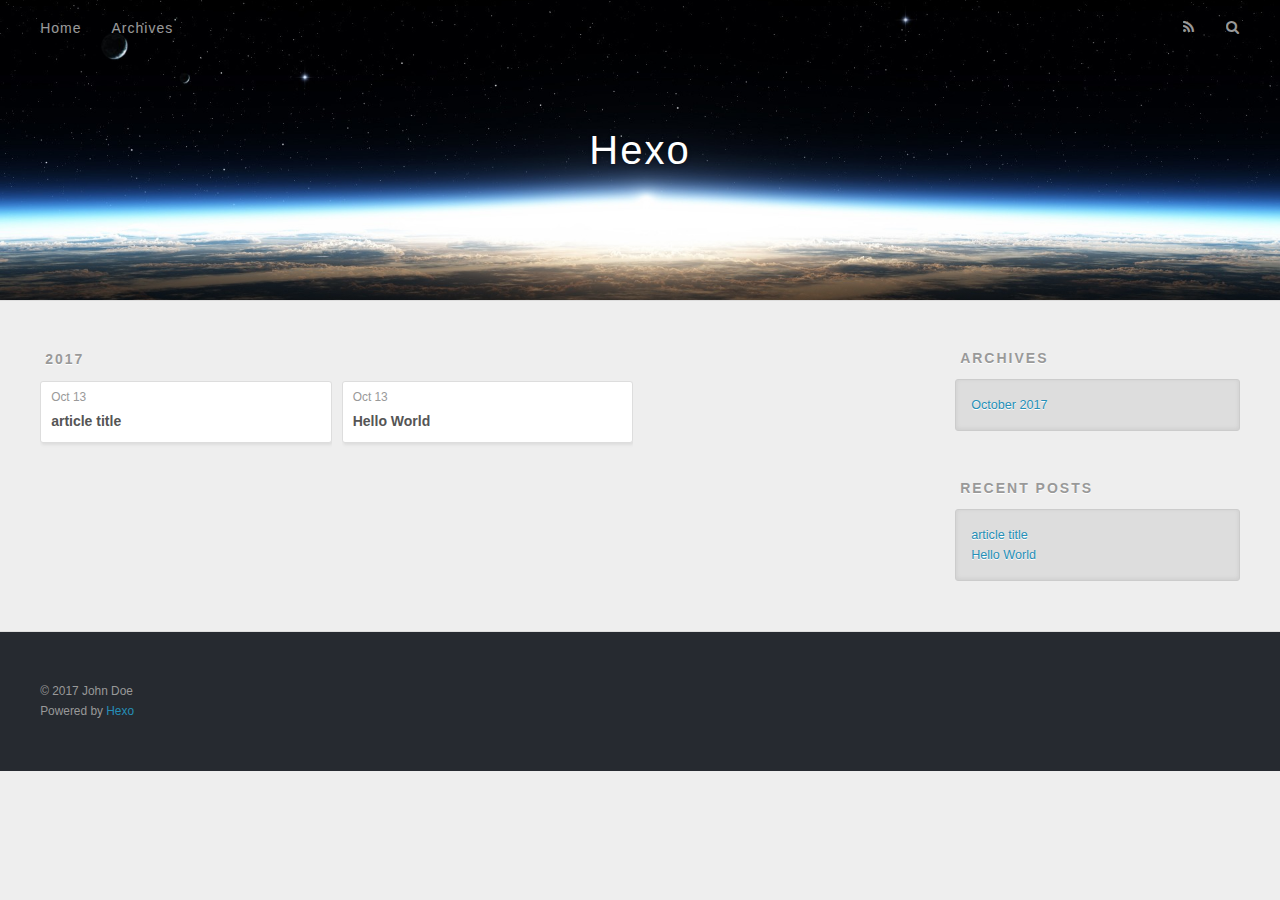
==== archives/index.html @ e88c2c3d "Site updated: 2017-10-13 09:38:44" ====
<!DOCTYPE html>
<html>
<head>
  <meta charset="utf-8">
  
  <title>Archives | Hexo</title>
  <meta name="viewport" content="width=device-width, initial-scale=1, maximum-scale=1">
  <meta property="og:type" content="website">
<meta property="og:title" content="Hexo">
<meta property="og:url" content="http://yoursite.com/archives/index.html">
<meta property="og:site_name" content="Hexo">
<meta name="twitter:card" content="summary">
<meta name="twitter:title" content="Hexo">
  
    <link rel="alternate" href="/atom.xml" title="Hexo" type="application/atom+xml">
  
  
    <link rel="icon" href="/favicon.png">
  
  
    <link href="//fonts.googleapis.com/css?family=Source+Code+Pro" rel="stylesheet" type="text/css">
  
  <link rel="stylesheet" href="/css/style.css">
  

</head>

<body>
  <div id="container">
    <div id="wrap">
      <header id="header">
  <div id="banner"></div>
  <div id="header-outer" class="outer">
    <div id="header-title" class="inner">
      <h1 id="logo-wrap">
        <a href="/" id="logo">Hexo</a>
      </h1>
      
    </div>
    <div id="header-inner" class="inner">
      <nav id="main-nav">
        <a id="main-nav-toggle" class="nav-icon"></a>
        
          <a class="main-nav-link" href="/">Home</a>
        
          <a class="main-nav-link" href="/archives">Archives</a>
        
      </nav>
      <nav id="sub-nav">
        
          <a id="nav-rss-link" class="nav-icon" href="/atom.xml" title="RSS Feed"></a>
        
        <a id="nav-search-btn" class="nav-icon" title="Search"></a>
      </nav>
      <div id="search-form-wrap">
        <form action="//google.com/search" method="get" accept-charset="UTF-8" class="search-form"><input type="search" name="q" class="search-form-input" placeholder="Search"><button type="submit" class="search-form-submit">&#xF002;</button><input type="hidden" name="sitesearch" value="http://yoursite.com"></form>
      </div>
    </div>
  </div>
</header>
      <div class="outer">
        <section id="main">
  
  
    
    
      
      
      <section class="archives-wrap">
        <div class="archive-year-wrap">
          <a href="/archives/2017" class="archive-year">2017</a>
        </div>
        <div class="archives">
    
    <article class="archive-article archive-type-post">
  <div class="archive-article-inner">
    <header class="archive-article-header">
      <a href="/2017/10/13/article-title/" class="archive-article-date">
  <time datetime="2017-10-13T01:33:32.000Z" itemprop="datePublished">Oct 13</time>
</a>
      
  
    <h1 itemprop="name">
      <a class="archive-article-title" href="/2017/10/13/article-title/">article title</a>
    </h1>
  

    </header>
  </div>
</article>
  
    
    
    <article class="archive-article archive-type-post">
  <div class="archive-article-inner">
    <header class="archive-article-header">
      <a href="/2017/10/13/hello-world/" class="archive-article-date">
  <time datetime="2017-10-13T01:26:03.178Z" itemprop="datePublished">Oct 13</time>
</a>
      
  
    <h1 itemprop="name">
      <a class="archive-article-title" href="/2017/10/13/hello-world/">Hello World</a>
    </h1>
  

    </header>
  </div>
</article>
  
  
    </div></section>
  

</section>
        
          <aside id="sidebar">
  
    

  
    

  
    
  
    
  <div class="widget-wrap">
    <h3 class="widget-title">Archives</h3>
    <div class="widget">
      <ul class="archive-list"><li class="archive-list-item"><a class="archive-list-link" href="/archives/2017/10/">October 2017</a></li></ul>
    </div>
  </div>


  
    
  <div class="widget-wrap">
    <h3 class="widget-title">Recent Posts</h3>
    <div class="widget">
      <ul>
        
          <li>
            <a href="/2017/10/13/article-title/">article title</a>
          </li>
        
          <li>
            <a href="/2017/10/13/hello-world/">Hello World</a>
          </li>
        
      </ul>
    </div>
  </div>

  
</aside>
        
      </div>
      <footer id="footer">
  
  <div class="outer">
    <div id="footer-info" class="inner">
      &copy; 2017 John Doe<br>
      Powered by <a href="http://hexo.io/" target="_blank">Hexo</a>
    </div>
  </div>
</footer>
    </div>
    <nav id="mobile-nav">
  
    <a href="/" class="mobile-nav-link">Home</a>
  
    <a href="/archives" class="mobile-nav-link">Archives</a>
  
</nav>
    

<script src="//ajax.googleapis.com/ajax/libs/jquery/2.0.3/jquery.min.js"></script>


  <link rel="stylesheet" href="/fancybox/jquery.fancybox.css">
  <script src="/fancybox/jquery.fancybox.pack.js"></script>


<script src="/js/script.js"></script>

  </div>
</body>
</html>
---- css/style.css ----
body {
  width: 100%;
}
body:before,
body:after {
  content: "";
  display: table;
}
body:after {
  clear: both;
}
html,
body,
div,
span,
applet,
object,
iframe,
h1,
h2,
h3,
h4,
h5,
h6,
p,
blockquote,
pre,
a,
abbr,
acronym,
address,
big,
cite,
code,
del,
dfn,
em,
img,
ins,
kbd,
q,
s,
samp,
small,
strike,
strong,
sub,
sup,
tt,
var,
dl,
dt,
dd,
ol,
ul,
li,
fieldset,
form,
label,
legend,
table,
caption,
tbody,
tfoot,
thead,
tr,
th,
td {
  margin: 0;
  padding: 0;
  border: 0;
  outline: 0;
  font-weight: inherit;
  font-style: inherit;
  font-family: inherit;
  font-size: 100%;
  vertical-align: baseline;
}
body {
  line-height: 1;
  color: #000;
  background: #fff;
}
ol,
ul {
  list-style: none;
}
table {
  border-collapse: separate;
  border-spacing: 0;
  vertical-align: middle;
}
caption,
th,
td {
  text-align: left;
  font-weight: normal;
  vertical-align: middle;
}
a img {
  border: none;
}
input,
button {
  margin: 0;
  padding: 0;
}
input::-moz-focus-inner,
button::-moz-focus-inner {
  border: 0;
  padding: 0;
}
@font-face {
  font-family: FontAwesome;
  font-style: normal;
  font-weight: normal;
  src: url("fonts/fontawesome-webfont.eot?v=#4.0.3");
  src: url("fonts/fontawesome-webfont.eot?#iefix&v=#4.0.3") format("embedded-opentype"), url("fonts/fontawesome-webfont.woff?v=#4.0.3") format("woff"), url("fonts/fontawesome-webfont.ttf?v=#4.0.3") format("truetype"), url("fonts/fontawesome-webfont.svg#fontawesomeregular?v=#4.0.3") format("svg");
}
html,
body,
#container {
  height: 100%;
}
body {
  background: #eee;
  font: 14px "Helvetica Neue", Helvetica, Arial, sans-serif;
  -webkit-text-size-adjust: 100%;
}
.outer {
  max-width: 1220px;
  margin: 0 auto;
  padding: 0 20px;
}
.outer:before,
.outer:after {
  content: "";
  display: table;
}
.outer:after {
  clear: both;
}
.inner {
  display: inline;
  float: left;
  width: 98.33333333333333%;
  margin: 0 0.833333333333333%;
}
.left,
.alignleft {
  float: left;
}
.right,
.alignright {
  float: right;
}
.clear {
  clear: both;
}
#container {
  position: relative;
}
.mobile-nav-on {
  overflow: hidden;
}
#wrap {
  height: 100%;
  width: 100%;
  position: absolute;
  top: 0;
  left: 0;
  -webkit-transition: 0.2s ease-out;
  -moz-transition: 0.2s ease-out;
  -ms-transition: 0.2s ease-out;
  transition: 0.2s ease-out;
  z-index: 1;
  background: #eee;
}
.mobile-nav-on #wrap {
  left: 280px;
}
@media screen and (min-width: 768px) {
  #main {
    display: inline;
    float: left;
    width: 73.33333333333333%;
    margin: 0 0.833333333333333%;
  }
}
.article-date,
.article-category-link,
.archive-year,
.widget-title {
  text-decoration: none;
  text-transform: uppercase;
  letter-spacing: 2px;
  color: #999;
  margin-bottom: 1em;
  margin-left: 5px;
  line-height: 1em;
  text-shadow: 0 1px #fff;
  font-weight: bold;
}
.article-inner,
.archive-article-inner {
  background: #fff;
  -webkit-box-shadow: 1px 2px 3px #ddd;
  box-shadow: 1px 2px 3px #ddd;
  border: 1px solid #ddd;
  border-radius: 3px;
}
.article-entry h1,
.widget h1 {
  font-size: 2em;
}
.article-entry h2,
.widget h2 {
  font-size: 1.5em;
}
.article-entry h3,
.widget h3 {
  font-size: 1.3em;
}
.article-entry h4,
.widget h4 {
  font-size: 1.2em;
}
.article-entry h5,
.widget h5 {
  font-size: 1em;
}
.article-entry h6,
.widget h6 {
  font-size: 1em;
  color: #999;
}
.article-entry hr,
.widget hr {
  border: 1px dashed #ddd;
}
.article-entry strong,
.widget strong {
  font-weight: bold;
}
.article-entry em,
.widget em,
.article-entry cite,
.widget cite {
  font-style: italic;
}
.article-entry sup,
.widget sup,
.article-entry sub,
.widget sub {
  font-size: 0.75em;
  line-height: 0;
  position: relative;
  vertical-align: baseline;
}
.article-entry sup,
.widget sup {
  top: -0.5em;
}
.article-entry sub,
.widget sub {
  bottom: -0.2em;
}
.article-entry small,
.widget small {
  font-size: 0.85em;
}
.article-entry acronym,
.widget acronym,
.article-entry abbr,
.widget abbr {
  border-bottom: 1px dotted;
}
.article-entry ul,
.widget ul,
.article-entry ol,
.widget ol,
.article-entry dl,
.widget dl {
  margin: 0 20px;
  line-height: 1.6em;
}
.article-entry ul ul,
.widget ul ul,
.article-entry ol ul,
.widget ol ul,
.article-entry ul ol,
.widget ul ol,
.article-entry ol ol,
.widget ol ol {
  margin-top: 0;
  margin-bottom: 0;
}
.article-entry ul,
.widget ul {
  list-style: disc;
}
.article-entry ol,
.widget ol {
  list-style: decimal;
}
.article-entry dt,
.widget dt {
  font-weight: bold;
}
#header {
  height: 300px;
  position: relative;
  border-bottom: 1px solid #ddd;
}
#header:before,
#header:after {
  content: "";
  position: absolute;
  left: 0;
  right: 0;
  height: 40px;
}
#header:before {
  top: 0;
  background: -webkit-linear-gradient(rgba(0,0,0,0.2), transparent);
  background: -moz-linear-gradient(rgba(0,0,0,0.2), transparent);
  background: -ms-linear-gradient(rgba(0,0,0,0.2), transparent);
  background: linear-gradient(rgba(0,0,0,0.2), transparent);
}
#header:after {
  bottom: 0;
  background: -webkit-linear-gradient(transparent, rgba(0,0,0,0.2));
  background: -moz-linear-gradient(transparent, rgba(0,0,0,0.2));
  background: -ms-linear-gradient(transparent, rgba(0,0,0,0.2));
  background: linear-gradient(transparent, rgba(0,0,0,0.2));
}
#header-outer {
  height: 100%;
  position: relative;
}
#header-inner {
  position: relative;
  overflow: hidden;
}
#banner {
  position: absolute;
  top: 0;
  left: 0;
  width: 100%;
  height: 100%;
  background: url("images/banner.jpg") center #000;
  -webkit-background-size: cover;
  -moz-background-size: cover;
  background-size: cover;
  z-index: -1;
}
#header-title {
  text-align: center;
  height: 40px;
  position: absolute;
  top: 50%;
  left: 0;
  margin-top: -20px;
}
#logo,
#subtitle {
  text-decoration: none;
  color: #fff;
  font-weight: 300;
  text-shadow: 0 1px 4px rgba(0,0,0,0.3);
}
#logo {
  font-size: 40px;
  line-height: 40px;
  letter-spacing: 2px;
}
#subtitle {
  font-size: 16px;
  line-height: 16px;
  letter-spacing: 1px;
}
#subtitle-wrap {
  margin-top: 16px;
}
#main-nav {
  float: left;
  margin-left: -15px;
}
.nav-icon,
.main-nav-link {
  float: left;
  color: #fff;
  opacity: 0.6;
  text-decoration: none;
  text-shadow: 0 1px rgba(0,0,0,0.2);
  -webkit-transition: opacity 0.2s;
  -moz-transition: opacity 0.2s;
  -ms-transition: opacity 0.2s;
  transition: opacity 0.2s;
  display: block;
  padding: 20px 15px;
}
.nav-icon:hover,
.main-nav-link:hover {
  opacity: 1;
}
.nav-icon {
  font-family: FontAwesome;
  text-align: center;
  font-size: 14px;
  width: 14px;
  height: 14px;
  padding: 20px 15px;
  position: relative;
  cursor: pointer;
}
.main-nav-link {
  font-weight: 300;
  letter-spacing: 1px;
}
@media screen and (max-width: 479px) {
  .main-nav-link {
    display: none;
  }
}
#main-nav-toggle {
  display: none;
}
#main-nav-toggle:before {
  content: "\f0c9";
}
@media screen and (max-width: 479px) {
  #main-nav-toggle {
    display: block;
  }
}
#sub-nav {
  float: right;
  margin-right: -15px;
}
#nav-rss-link:before {
  content: "\f09e";
}
#nav-search-btn:before {
  content: "\f002";
}
#search-form-wrap {
  position: absolute;
  top: 15px;
  width: 150px;
  height: 30px;
  right: -150px;
  opacity: 0;
  -webkit-transition: 0.2s ease-out;
  -moz-transition: 0.2s ease-out;
  -ms-transition: 0.2s ease-out;
  transition: 0.2s ease-out;
}
#search-form-wrap.on {
  opacity: 1;
  right: 0;
}
@media screen and (max-width: 479px) {
  #search-form-wrap {
    width: 100%;
    right: -100%;
  }
}
.search-form {
  position: absolute;
  top: 0;
  left: 0;
  right: 0;
  background: #fff;
  padding: 5px 15px;
  border-radius: 15px;
  -webkit-box-shadow: 0 0 10px rgba(0,0,0,0.3);
  box-shadow: 0 0 10px rgba(0,0,0,0.3);
}
.search-form-input {
  border: none;
  background: none;
  color: #555;
  width: 100%;
  font: 13px "Helvetica Neue", Helvetica, Arial, sans-serif;
  outline: none;
}
.search-form-input::-webkit-search-results-decoration,
.search-form-input::-webkit-search-cancel-button {
  -webkit-appearance: none;
}
.search-form-submit {
  position: absolute;
  top: 50%;
  right: 10px;
  margin-top: -7px;
  font: 13px FontAwesome;
  border: none;
  background: none;
  color: #bbb;
  cursor: pointer;
}
.search-form-submit:hover,
.search-form-submit:focus {
  color: #777;
}
.article {
  margin: 50px 0;
}
.article-inner {
  overflow: hidden;
}
.article-meta:before,
.article-meta:after {
  content: "";
  display: table;
}
.article-meta:after {
  clear: both;
}
.article-date {
  float: left;
}
.article-category {
  float: left;
  line-height: 1em;
  color: #ccc;
  text-shadow: 0 1px #fff;
  margin-left: 8px;
}
.article-category:before {
  content: "\2022";
}
.article-category-link {
  margin: 0 12px 1em;
}
.article-header {
  padding: 20px 20px 0;
}
.article-title {
  text-decoration: none;
  font-size: 2em;
  font-weight: bold;
  color: #555;
  line-height: 1.1em;
  -webkit-transition: color 0.2s;
  -moz-transition: color 0.2s;
  -ms-transition: color 0.2s;
  transition: color 0.2s;
}
a.article-title:hover {
  color: #258fb8;
}
.article-entry {
  color: #555;
  padding: 0 20px;
}
.article-entry:before,
.article-entry:after {
  content: "";
  display: table;
}
.article-entry:after {
  clear: both;
}
.article-entry p,
.article-entry table {
  line-height: 1.6em;
  margin: 1.6em 0;
}
.article-entry h1,
.article-entry h2,
.article-entry h3,
.article-entry h4,
.article-entry h5,
.article-entry h6 {
  font-weight: bold;
}
.article-entry h1,
.article-entry h2,
.article-entry h3,
.article-entry h4,
.article-entry h5,
.article-entry h6 {
  line-height: 1.1em;
  margin: 1.1em 0;
}
.article-entry a {
  color: #258fb8;
  text-decoration: none;
}
.article-entry a:hover {
  text-decoration: underline;
}
.article-entry ul,
.article-entry ol,
.article-entry dl {
  margin-top: 1.6em;
  margin-bottom: 1.6em;
}
.article-entry img,
.article-entry video {
  max-width: 100%;
  height: auto;
  display: block;
  margin: auto;
}
.article-entry iframe {
  border: none;
}
.article-entry table {
  width: 100%;
  border-collapse: collapse;
  border-spacing: 0;
}
.article-entry th {
  font-weight: bold;
  border-bottom: 3px solid #ddd;
  padding-bottom: 0.5em;
}
.article-entry td {
  border-bottom: 1px solid #ddd;
  padding: 10px 0;
}
.article-entry blockquote {
  font-family: Georgia, "Times New Roman", serif;
  font-size: 1.4em;
  margin: 1.6em 20px;
  text-align: center;
}
.article-entry blockquote footer {
  font-size: 14px;
  margin: 1.6em 0;
  font-family: "Helvetica Neue", Helvetica, Arial, sans-serif;
}
.article-entry blockquote footer cite:before {
  content: "—";
  padding: 0 0.5em;
}
.article-entry .pullquote {
  text-align: left;
  width: 45%;
  margin: 0;
}
.article-entry .pullquote.left {
  margin-left: 0.5em;
  margin-right: 1em;
}
.article-entry .pullquote.right {
  margin-right: 0.5em;
  margin-left: 1em;
}
.article-entry .caption {
  color: #999;
  display: block;
  font-size: 0.9em;
  margin-top: 0.5em;
  position: relative;
  text-align: center;
}
.article-entry .video-container {
  position: relative;
  padding-top: 56.25%;
  height: 0;
  overflow: hidden;
}
.article-entry .video-container iframe,
.article-entry .video-container object,
.article-entry .video-container embed {
  position: absolute;
  top: 0;
  left: 0;
  width: 100%;
  height: 100%;
  margin-top: 0;
}
.article-more-link a {
  display: inline-block;
  line-height: 1em;
  padding: 6px 15px;
  border-radius: 15px;
  background: #eee;
  color: #999;
  text-shadow: 0 1px #fff;
  text-decoration: none;
}
.article-more-link a:hover {
  background: #258fb8;
  color: #fff;
  text-decoration: none;
  text-shadow: 0 1px #1e7293;
}
.article-footer {
  font-size: 0.85em;
  line-height: 1.6em;
  border-top: 1px solid #ddd;
  padding-top: 1.6em;
  margin: 0 20px 20px;
}
.article-footer:before,
.article-footer:after {
  content: "";
  display: table;
}
.article-footer:after {
  clear: both;
}
.article-footer a {
  color: #999;
  text-decoration: none;
}
.article-footer a:hover {
  color: #555;
}
.article-tag-list-item {
  float: left;
  margin-right: 10px;
}
.article-tag-list-link:before {
  content: "#";
}
.article-comment-link {
  float: right;
}
.article-comment-link:before {
  content: "\f075";
  font-family: FontAwesome;
  padding-right: 8px;
}
.article-share-link {
  cursor: pointer;
  float: right;
  margin-left: 20px;
}
.article-share-link:before {
  content: "\f064";
  font-family: FontAwesome;
  padding-right: 6px;
}
#article-nav {
  position: relative;
}
#article-nav:before,
#article-nav:after {
  content: "";
  display: table;
}
#article-nav:after {
  clear: both;
}
@media screen and (min-width: 768px) {
  #article-nav {
    margin: 50px 0;
  }
  #article-nav:before {
    width: 8px;
    height: 8px;
    position: absolute;
    top: 50%;
    left: 50%;
    margin-top: -4px;
    margin-left: -4px;
    content: "";
    border-radius: 50%;
    background: #ddd;
    -webkit-box-shadow: 0 1px 2px #fff;
    box-shadow: 0 1px 2px #fff;
  }
}
.article-nav-link-wrap {
  text-decoration: none;
  text-shadow: 0 1px #fff;
  color: #999;
  -webkit-box-sizing: border-box;
  -moz-box-sizing: border-box;
  box-sizing: border-box;
  margin-top: 50px;
  text-align: center;
  display: block;
}
.article-nav-link-wrap:hover {
  color: #555;
}
@media screen and (min-width: 768px) {
  .article-nav-link-wrap {
    width: 50%;
    margin-top: 0;
  }
}
@media screen and (min-width: 768px) {
  #article-nav-newer {
    float: left;
    text-align: right;
    padding-right: 20px;
  }
}
@media screen and (min-width: 768px) {
  #article-nav-older {
    float: right;
    text-align: left;
    padding-left: 20px;
  }
}
.article-nav-caption {
  text-transform: uppercase;
  letter-spacing: 2px;
  color: #ddd;
  line-height: 1em;
  font-weight: bold;
}
#article-nav-newer .article-nav-caption {
  margin-right: -2px;
}
.article-nav-title {
  font-size: 0.85em;
  line-height: 1.6em;
  margin-top: 0.5em;
}
.article-share-box {
  position: absolute;
  display: none;
  background: #fff;
  -webkit-box-shadow: 1px 2px 10px rgba(0,0,0,0.2);
  box-shadow: 1px 2px 10px rgba(0,0,0,0.2);
  border-radius: 3px;
  margin-left: -145px;
  overflow: hidden;
  z-index: 1;
}
.article-share-box.on {
  display: block;
}
.article-share-input {
  width: 100%;
  background: none;
  -webkit-box-sizing: border-box;
  -moz-box-sizing: border-box;
  box-sizing: border-box;
  font: 14px "Helvetica Neue", Helvetica, Arial, sans-serif;
  padding: 0 15px;
  color: #555;
  outline: none;
  border: 1px solid #ddd;
  border-radius: 3px 3px 0 0;
  height: 36px;
  line-height: 36px;
}
.article-share-links {
  background: #eee;
}
.article-share-links:before,
.article-share-links:after {
  content: "";
  display: table;
}
.article-share-links:after {
  clear: both;
}
.article-share-twitter,
.article-share-facebook,
.article-share-pinterest,
.article-share-google {
  width: 50px;
  height: 36px;
  display: block;
  float: left;
  position: relative;
  color: #999;
  text-shadow: 0 1px #fff;
}
.article-share-twitter:before,
.article-share-facebook:before,
.article-share-pinterest:before,
.article-share-google:before {
  font-size: 20px;
  font-family: FontAwesome;
  width: 20px;
  height: 20px;
  position: absolute;
  top: 50%;
  left: 50%;
  margin-top: -10px;
  margin-left: -10px;
  text-align: center;
}
.article-share-twitter:hover,
.article-share-facebook:hover,
.article-share-pinterest:hover,
.article-share-google:hover {
  color: #fff;
}
.article-share-twitter:before {
  content: "\f099";
}
.article-share-twitter:hover {
  background: #00aced;
  text-shadow: 0 1px #008abe;
}
.article-share-facebook:before {
  content: "\f09a";
}
.article-share-facebook:hover {
  background: #3b5998;
  text-shadow: 0 1px #2f477a;
}
.article-share-pinterest:before {
  content: "\f0d2";
}
.article-share-pinterest:hover {
  background: #cb2027;
  text-shadow: 0 1px #a21a1f;
}
.article-share-google:before {
  content: "\f0d5";
}
.article-share-google:hover {
  background: #dd4b39;
  text-shadow: 0 1px #be3221;
}
.article-gallery {
  background: #000;
  position: relative;
}
.article-gallery-photos {
  position: relative;
  overflow: hidden;
}
.article-gallery-img {
  display: none;
  max-width: 100%;
}
.article-gallery-img:first-child {
  display: block;
}
.article-gallery-img.loaded {
  position: absolute;
  display: block;
}
.article-gallery-img img {
  display: block;
  max-width: 100%;
  margin: 0 auto;
}
#comments {
  background: #fff;
  -webkit-box-shadow: 1px 2px 3px #ddd;
  box-shadow: 1px 2px 3px #ddd;
  padding: 20px;
  border: 1px solid #ddd;
  border-radius: 3px;
  margin: 50px 0;
}
#comments a {
  color: #258fb8;
}
.archives-wrap {
  margin: 50px 0;
}
.archives:before,
.archives:after {
  content: "";
  display: table;
}
.archives:after {
  clear: both;
}
.archive-year-wrap {
  margin-bottom: 1em;
}
.archives {
  -webkit-column-gap: 10px;
  -moz-column-gap: 10px;
  column-gap: 10px;
}
@media screen and (min-width: 480px) and (max-width: 767px) {
  .archives {
    -webkit-column-count: 2;
    -moz-column-count: 2;
    column-count: 2;
  }
}
@media screen and (min-width: 768px) {
  .archives {
    -webkit-column-count: 3;
    -moz-column-count: 3;
    column-count: 3;
  }
}
.archive-article {
  -webkit-column-break-inside: avoid;
  page-break-inside: avoid;
  overflow: hidden;
  break-inside: avoid-column;
}
.archive-article-inner {
  padding: 10px;
  margin-bottom: 15px;
}
.archive-article-title {
  text-decoration: none;
  font-weight: bold;
  color: #555;
  -webkit-transition: color 0.2s;
  -moz-transition: color 0.2s;
  -ms-transition: color 0.2s;
  transition: color 0.2s;
  line-height: 1.6em;
}
.archive-article-title:hover {
  color: #258fb8;
}
.archive-article-footer {
  margin-top: 1em;
}
.archive-article-date {
  color: #999;
  text-decoration: none;
  font-size: 0.85em;
  line-height: 1em;
  margin-bottom: 0.5em;
  display: block;
}
#page-nav {
  margin: 50px auto;
  background: #fff;
  -webkit-box-shadow: 1px 2px 3px #ddd;
  box-shadow: 1px 2px 3px #ddd;
  border: 1px solid #ddd;
  border-radius: 3px;
  text-align: center;
  color: #999;
  overflow: hidden;
}
#page-nav:before,
#page-nav:after {
  content: "";
  display: table;
}
#page-nav:after {
  clear: both;
}
#page-nav a,
#page-nav span {
  padding: 10px 20px;
  line-height: 1;
  height: 2ex;
}
#page-nav a {
  color: #999;
  text-decoration: none;
}
#page-nav a:hover {
  background: #999;
  color: #fff;
}
#page-nav .prev {
  float: left;
}
#page-nav .next {
  float: right;
}
#page-nav .page-number {
  display: inline-block;
}
@media screen and (max-width: 479px) {
  #page-nav .page-number {
    display: none;
  }
}
#page-nav .current {
  color: #555;
  font-weight: bold;
}
#page-nav .space {
  color: #ddd;
}
#footer {
  background: #262a30;
  padding: 50px 0;
  border-top: 1px solid #ddd;
  color: #999;
}
#footer a {
  color: #258fb8;
  text-decoration: none;
}
#footer a:hover {
  text-decoration: underline;
}
#footer-info {
  line-height: 1.6em;
  font-size: 0.85em;
}
.article-entry pre,
.article-entry .highlight {
  background: #2d2d2d;
  margin: 0 -20px;
  padding: 15px 20px;
  border-style: solid;
  border-color: #ddd;
  border-width: 1px 0;
  overflow: auto;
  color: #ccc;
  line-height: 22.400000000000002px;
}
.article-entry .highlight .gutter pre,
.article-entry .gist .gist-file .gist-data .line-numbers {
  color: #666;
  font-size: 0.85em;
}
.article-entry pre,
.article-entry code {
  font-family: "Source Code Pro", Consolas, Monaco, Menlo, Consolas, monospace;
}
.article-entry code {
  background: #eee;
  text-shadow: 0 1px #fff;
  padding: 0 0.3em;
}
.article-entry pre code {
  background: none;
  text-shadow: none;
  padding: 0;
}
.article-entry .highlight pre {
  border: none;
  margin: 0;
  padding: 0;
}
.article-entry .highlight table {
  margin: 0;
  width: auto;
}
.article-entry .highlight td {
  border: none;
  padding: 0;
}
.article-entry .highlight figcaption {
  font-size: 0.85em;
  color: #999;
  line-height: 1em;
  margin-bottom: 1em;
}
.article-entry .highlight figcaption:before,
.article-entry .highlight figcaption:after {
  content: "";
  display: table;
}
.article-entry .highlight figcaption:after {
  clear: both;
}
.article-entry .highlight figcaption a {
  float: right;
}
.article-entry .highlight .gutter pre {
  text-align: right;
  padding-right: 20px;
}
.article-entry .highlight .line {
  height: 22.400000000000002px;
}
.article-entry .highlight .line.marked {
  background: #515151;
}
.article-entry .gist {
  margin: 0 -20px;
  border-style: solid;
  border-color: #ddd;
  border-width: 1px 0;
  background: #2d2d2d;
  padding: 15px 20px 15px 0;
}
.article-entry .gist .gist-file {
  border: none;
  font-family: "Source Code Pro", Consolas, Monaco, Menlo, Consolas, monospace;
  margin: 0;
}
.article-entry .gist .gist-file .gist-data {
  background: none;
  border: none;
}
.article-entry .gist .gist-file .gist-data .line-numbers {
  background: none;
  border: none;
  padding: 0 20px 0 0;
}
.article-entry .gist .gist-file .gist-data .line-data {
  padding: 0 !important;
}
.article-entry .gist .gist-file .highlight {
  margin: 0;
  padding: 0;
  border: none;
}
.article-entry .gist .gist-file .gist-meta {
  background: #2d2d2d;
  color: #999;
  font: 0.85em "Helvetica Neue", Helvetica, Arial, sans-serif;
  text-shadow: 0 0;
  padding: 0;
  margin-top: 1em;
  margin-left: 20px;
}
.article-entry .gist .gist-file .gist-meta a {
  color: #258fb8;
  font-weight: normal;
}
.article-entry .gist .gist-file .gist-meta a:hover {
  text-decoration: underline;
}
pre .comment,
pre .title {
  color: #999;
}
pre .variable,
pre .attribute,
pre .tag,
pre .regexp,
pre .ruby .constant,
pre .xml .tag .title,
pre .xml .pi,
pre .xml .doctype,
pre .html .doctype,
pre .css .id,
pre .css .class,
pre .css .pseudo {
  color: #f2777a;
}
pre .number,
pre .preprocessor,
pre .built_in,
pre .literal,
pre .params,
pre .constant {
  color: #f99157;
}
pre .class,
pre .ruby .class .title,
pre .css .rules .attribute {
  color: #9c9;
}
pre .string,
pre .value,
pre .inheritance,
pre .header,
pre .ruby .symbol,
pre .xml .cdata {
  color: #9c9;
}
pre .css .hexcolor {
  color: #6cc;
}
pre .function,
pre .python .decorator,
pre .python .title,
pre .ruby .function .title,
pre .ruby .title .keyword,
pre .perl .sub,
pre .javascript .title,
pre .coffeescript .title {
  color: #69c;
}
pre .keyword,
pre .javascript .function {
  color: #c9c;
}
@media screen and (max-width: 479px) {
  #mobile-nav {
    position: absolute;
    top: 0;
    left: 0;
    width: 280px;
    height: 100%;
    background: #191919;
    border-right: 1px solid #fff;
  }
}
@media screen and (max-width: 479px) {
  .mobile-nav-link {
    display: block;
    color: #999;
    text-decoration: none;
    padding: 15px 20px;
    font-weight: bold;
  }
  .mobile-nav-link:hover {
    color: #fff;
  }
}
@media screen and (min-width: 768px) {
  #sidebar {
    display: inline;
    float: left;
    width: 23.333333333333332%;
    margin: 0 0.833333333333333%;
  }
}
.widget-wrap {
  margin: 50px 0;
}
.widget {
  color: #777;
  text-shadow: 0 1px #fff;
  background: #ddd;
  -webkit-box-shadow: 0 -1px 4px #ccc inset;
  box-shadow: 0 -1px 4px #ccc inset;
  border: 1px solid #ccc;
  padding: 15px;
  border-radius: 3px;
}
.widget a {
  color: #258fb8;
  text-decoration: none;
}
.widget a:hover {
  text-decoration: underline;
}
.widget ul ul,
.widget ol ul,
.widget dl ul,
.widget ul ol,
.widget ol ol,
.widget dl ol,
.widget ul dl,
.widget ol dl,
.widget dl dl {
  margin-left: 15px;
  list-style: disc;
}
.widget {
  line-height: 1.6em;
  word-wrap: break-word;
  font-size: 0.9em;
}
.widget ul,
.widget ol {
  list-style: none;
  margin: 0;
}
.widget ul ul,
.widget ol ul,
.widget ul ol,
.widget ol ol {
  margin: 0 20px;
}
.widget ul ul,
.widget ol ul {
  list-style: disc;
}
.widget ul ol,
.widget ol ol {
  list-style: decimal;
}
.category-list-count,
.tag-list-count,
.archive-list-count {
  padding-left: 5px;
  color: #999;
  font-size: 0.85em;
}
.category-list-count:before,
.tag-list-count:before,
.archive-list-count:before {
  content: "(";
}
.category-list-count:after,
.tag-list-count:after,
.archive-list-count:after {
  content: ")";
}
.tagcloud a {
  margin-right: 5px;
  display: inline-block;
}
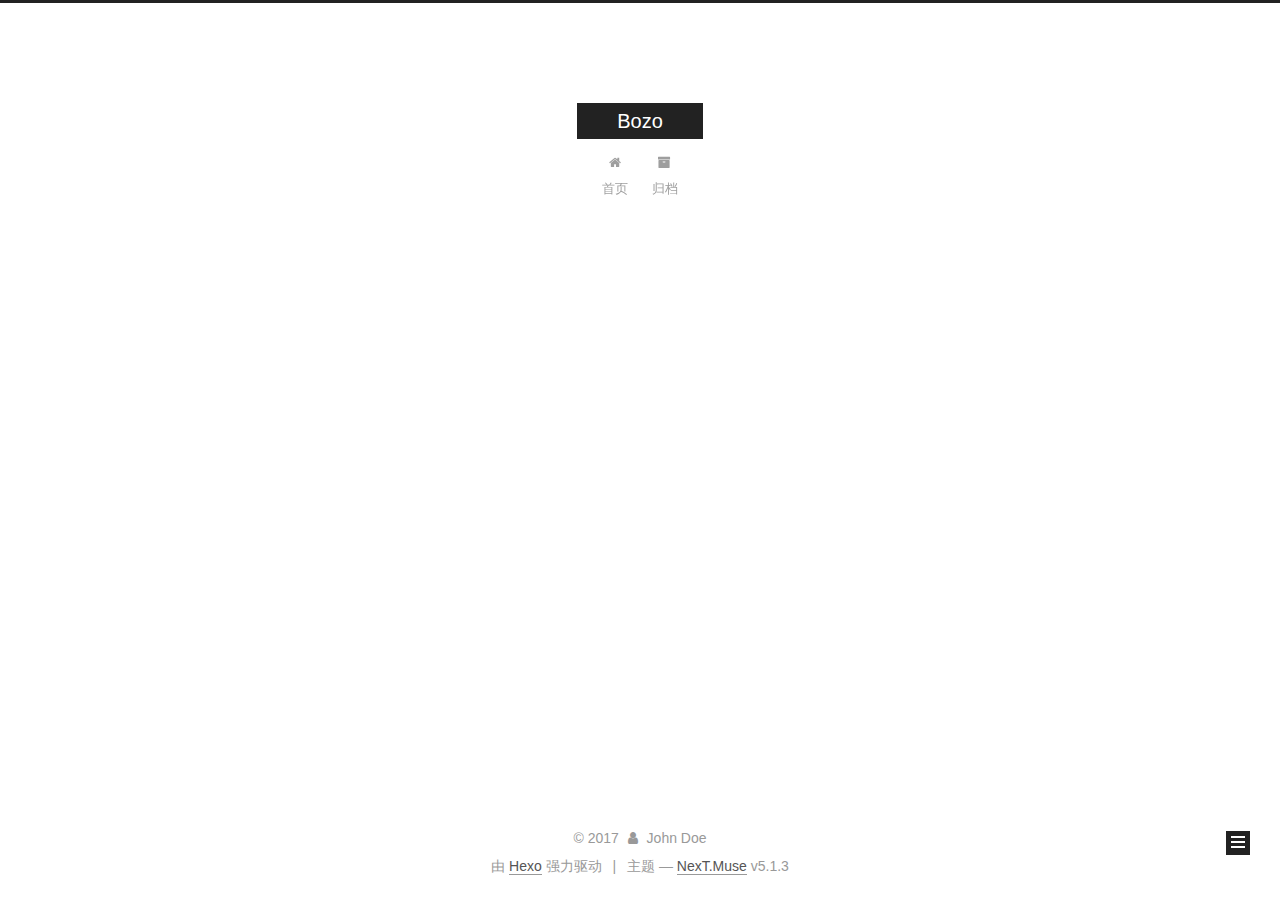
==== commit 8746fb5d: "Site updated: 2017-10-13 09:45:10" ====
--- a/archives/index.html
+++ b/archives/index.html
@@ -1,189 +1,588 @@
 <!DOCTYPE html>
-<html>
+
+
+
+  
+
+
+<html class="theme-next muse use-motion" lang="zh-Hans">
 <head>
-  <meta charset="utf-8">
-  
-  <title>Archives | Hexo</title>
-  <meta name="viewport" content="width=device-width, initial-scale=1, maximum-scale=1">
-  <meta property="og:type" content="website">
-<meta property="og:title" content="Hexo">
+  <meta charset="UTF-8"/>
+<meta http-equiv="X-UA-Compatible" content="IE=edge" />
+<meta name="viewport" content="width=device-width, initial-scale=1, maximum-scale=1"/>
+<meta name="theme-color" content="#222">
+
+
+
+
+
+
+
+
+
+<meta http-equiv="Cache-Control" content="no-transform" />
+<meta http-equiv="Cache-Control" content="no-siteapp" />
+
+
+
+
+
+
+
+
+
+
+
+
+
+
+
+
+  
+  
+  <link href="/lib/fancybox/source/jquery.fancybox.css?v=2.1.5" rel="stylesheet" type="text/css" />
+
+
+
+
+
+
+
+<link href="/lib/font-awesome/css/font-awesome.min.css?v=4.6.2" rel="stylesheet" type="text/css" />
+
+<link href="/css/main.css?v=5.1.3" rel="stylesheet" type="text/css" />
+
+
+  <link rel="apple-touch-icon" sizes="180x180" href="/images/apple-touch-icon-next.png?v=5.1.3">
+
+
+  <link rel="icon" type="image/png" sizes="32x32" href="/images/favicon-32x32-next.png?v=5.1.3">
+
+
+  <link rel="icon" type="image/png" sizes="16x16" href="/images/favicon-16x16-next.png?v=5.1.3">
+
+
+  <link rel="mask-icon" href="/images/logo.svg?v=5.1.3" color="#222">
+
+
+
+
+
+  <meta name="keywords" content="Hexo, NexT" />
+
+
+
+
+
+
+
+
+
+
+<meta property="og:type" content="website">
+<meta property="og:title" content="Bozo">
 <meta property="og:url" content="http://yoursite.com/archives/index.html">
-<meta property="og:site_name" content="Hexo">
+<meta property="og:site_name" content="Bozo">
+<meta property="og:locale" content="zh-Hans">
 <meta name="twitter:card" content="summary">
-<meta name="twitter:title" content="Hexo">
-  
-    <link rel="alternate" href="/atom.xml" title="Hexo" type="application/atom+xml">
-  
-  
-    <link rel="icon" href="/favicon.png">
-  
-  
-    <link href="//fonts.googleapis.com/css?family=Source+Code+Pro" rel="stylesheet" type="text/css">
-  
-  <link rel="stylesheet" href="/css/style.css">
-  
+<meta name="twitter:title" content="Bozo">
+
+
+
+<script type="text/javascript" id="hexo.configurations">
+  var NexT = window.NexT || {};
+  var CONFIG = {
+    root: '/',
+    scheme: 'Muse',
+    version: '5.1.3',
+    sidebar: {"position":"left","display":"post","offset":12,"b2t":false,"scrollpercent":false,"onmobile":false},
+    fancybox: true,
+    tabs: true,
+    motion: {"enable":true,"async":false,"transition":{"post_block":"fadeIn","post_header":"slideDownIn","post_body":"slideDownIn","coll_header":"slideLeftIn","sidebar":"slideUpIn"}},
+    duoshuo: {
+      userId: '0',
+      author: '博主'
+    },
+    algolia: {
+      applicationID: '',
+      apiKey: '',
+      indexName: '',
+      hits: {"per_page":10},
+      labels: {"input_placeholder":"Search for Posts","hits_empty":"We didn't find any results for the search: ${query}","hits_stats":"${hits} results found in ${time} ms"}
+    }
+  };
+</script>
+
+
+
+  <link rel="canonical" href="http://yoursite.com/archives/"/>
+
+
+
+
+
+  <title>归档 | Bozo</title>
+  
+
+
+
+
+
+
+
 
 </head>
 
-<body>
-  <div id="container">
-    <div id="wrap">
-      <header id="header">
-  <div id="banner"></div>
-  <div id="header-outer" class="outer">
-    <div id="header-title" class="inner">
-      <h1 id="logo-wrap">
-        <a href="/" id="logo">Hexo</a>
-      </h1>
-      
+<body itemscope itemtype="http://schema.org/WebPage" lang="zh-Hans">
+
+  
+  
+    
+  
+
+  <div class="container sidebar-position-left page-archive">
+    <div class="headband"></div>
+
+    <header id="header" class="header" itemscope itemtype="http://schema.org/WPHeader">
+      <div class="header-inner"><div class="site-brand-wrapper">
+  <div class="site-meta ">
+    
+
+    <div class="custom-logo-site-title">
+      <a href="/"  class="brand" rel="start">
+        <span class="logo-line-before"><i></i></span>
+        <span class="site-title">Bozo</span>
+        <span class="logo-line-after"><i></i></span>
+      </a>
     </div>
-    <div id="header-inner" class="inner">
-      <nav id="main-nav">
-        <a id="main-nav-toggle" class="nav-icon"></a>
-        
-          <a class="main-nav-link" href="/">Home</a>
-        
-          <a class="main-nav-link" href="/archives">Archives</a>
-        
-      </nav>
-      <nav id="sub-nav">
-        
-          <a id="nav-rss-link" class="nav-icon" href="/atom.xml" title="RSS Feed"></a>
-        
-        <a id="nav-search-btn" class="nav-icon" title="Search"></a>
-      </nav>
-      <div id="search-form-wrap">
-        <form action="//google.com/search" method="get" accept-charset="UTF-8" class="search-form"><input type="search" name="q" class="search-form-input" placeholder="Search"><button type="submit" class="search-form-submit">&#xF002;</button><input type="hidden" name="sitesearch" value="http://yoursite.com"></form>
+      
+        <p class="site-subtitle"></p>
+      
+  </div>
+
+  <div class="site-nav-toggle">
+    <button>
+      <span class="btn-bar"></span>
+      <span class="btn-bar"></span>
+      <span class="btn-bar"></span>
+    </button>
+  </div>
+</div>
+
+<nav class="site-nav">
+  
+
+  
+    <ul id="menu" class="menu">
+      
+        
+        <li class="menu-item menu-item-home">
+          <a href="/" rel="section">
+            
+              <i class="menu-item-icon fa fa-fw fa-home"></i> <br />
+            
+            首页
+          </a>
+        </li>
+      
+        
+        <li class="menu-item menu-item-archives">
+          <a href="/archives/" rel="section">
+            
+              <i class="menu-item-icon fa fa-fw fa-archive"></i> <br />
+            
+            归档
+          </a>
+        </li>
+      
+
+      
+    </ul>
+  
+
+  
+</nav>
+
+
+
+ </div>
+    </header>
+
+    <main id="main" class="main">
+      <div class="main-inner">
+        <div class="content-wrap">
+          <div id="content" class="content">
+            
+
+  
+  
+  
+  <div class="post-block archive">
+    <div id="posts" class="posts-collapse">
+      <span class="archive-move-on"></span>
+
+      <span class="archive-page-counter">
+        
+        
+        
+          
+        
+        嗯..! 目前共计 2 篇日志。 继续努力。
+      </span>
+
+      
+
+        
+        
+        
+
+        
+          
+          <div class="collection-title">
+            <h1 class="archive-year" id="archive-year-2017">2017</h1>
+          </div>
+        
+        
+
+        
+
+  <article class="post post-type-normal" itemscope itemtype="http://schema.org/Article">
+    <header class="post-header">
+
+      <h2 class="post-title">
+        
+            <a class="post-title-link" href="/2017/10/13/article-title/" itemprop="url">
+              
+                <span itemprop="name">article title</span>
+              
+            </a>
+        
+      </h2>
+
+      <div class="post-meta">
+        <time class="post-time" itemprop="dateCreated"
+              datetime="2017-10-13T09:33:32+08:00"
+              content="2017-10-13" >
+          10-13
+        </time>
       </div>
+
+    </header>
+  </article>
+
+
+
+      
+
+        
+        
+        
+
+        
+        
+
+        
+
+  <article class="post post-type-normal" itemscope itemtype="http://schema.org/Article">
+    <header class="post-header">
+
+      <h2 class="post-title">
+        
+            <a class="post-title-link" href="/2017/10/13/hello-world/" itemprop="url">
+              
+                <span itemprop="name">Hello World</span>
+              
+            </a>
+        
+      </h2>
+
+      <div class="post-meta">
+        <time class="post-time" itemprop="dateCreated"
+              datetime="2017-10-13T09:26:03+08:00"
+              content="2017-10-13" >
+          10-13
+        </time>
+      </div>
+
+    </header>
+  </article>
+
+
+
+      
+
     </div>
   </div>
-</header>
-      <div class="outer">
-        <section id="main">
-  
-  
-    
-    
-      
-      
-      <section class="archives-wrap">
-        <div class="archive-year-wrap">
-          <a href="/archives/2017" class="archive-year">2017</a>
+  
+  
+  
+
+  
+
+
+
+          </div>
+          
+
+
+          
+
         </div>
-        <div class="archives">
-    
-    <article class="archive-article archive-type-post">
-  <div class="archive-article-inner">
-    <header class="archive-article-header">
-      <a href="/2017/10/13/article-title/" class="archive-article-date">
-  <time datetime="2017-10-13T01:33:32.000Z" itemprop="datePublished">Oct 13</time>
-</a>
-      
-  
-    <h1 itemprop="name">
-      <a class="archive-article-title" href="/2017/10/13/article-title/">article title</a>
-    </h1>
-  
-
-    </header>
-  </div>
-</article>
-  
-    
-    
-    <article class="archive-article archive-type-post">
-  <div class="archive-article-inner">
-    <header class="archive-article-header">
-      <a href="/2017/10/13/hello-world/" class="archive-article-date">
-  <time datetime="2017-10-13T01:26:03.178Z" itemprop="datePublished">Oct 13</time>
-</a>
-      
-  
-    <h1 itemprop="name">
-      <a class="archive-article-title" href="/2017/10/13/hello-world/">Hello World</a>
-    </h1>
-  
-
-    </header>
-  </div>
-</article>
-  
-  
-    </div></section>
-  
-
-</section>
-        
-          <aside id="sidebar">
-  
-    
-
-  
-    
-
-  
-    
-  
-    
-  <div class="widget-wrap">
-    <h3 class="widget-title">Archives</h3>
-    <div class="widget">
-      <ul class="archive-list"><li class="archive-list-item"><a class="archive-list-link" href="/archives/2017/10/">October 2017</a></li></ul>
+        
+          
+  
+  <div class="sidebar-toggle">
+    <div class="sidebar-toggle-line-wrap">
+      <span class="sidebar-toggle-line sidebar-toggle-line-first"></span>
+      <span class="sidebar-toggle-line sidebar-toggle-line-middle"></span>
+      <span class="sidebar-toggle-line sidebar-toggle-line-last"></span>
     </div>
   </div>
 
-
-  
+  <aside id="sidebar" class="sidebar">
     
-  <div class="widget-wrap">
-    <h3 class="widget-title">Recent Posts</h3>
-    <div class="widget">
-      <ul>
-        
-          <li>
-            <a href="/2017/10/13/article-title/">article title</a>
-          </li>
-        
-          <li>
-            <a href="/2017/10/13/hello-world/">Hello World</a>
-          </li>
-        
-      </ul>
+    <div class="sidebar-inner">
+
+      
+
+      
+
+      <section class="site-overview-wrap sidebar-panel sidebar-panel-active">
+        <div class="site-overview">
+          <div class="site-author motion-element" itemprop="author" itemscope itemtype="http://schema.org/Person">
+            
+              <p class="site-author-name" itemprop="name">John Doe</p>
+              <p class="site-description motion-element" itemprop="description"></p>
+          </div>
+
+          <nav class="site-state motion-element">
+
+            
+              <div class="site-state-item site-state-posts">
+              
+                <a href="/archives/">
+              
+                  <span class="site-state-item-count">2</span>
+                  <span class="site-state-item-name">日志</span>
+                </a>
+              </div>
+            
+
+            
+
+            
+
+          </nav>
+
+          
+
+          <div class="links-of-author motion-element">
+            
+          </div>
+
+          
+          
+
+          
+          
+
+          
+
+        </div>
+      </section>
+
+      
+
+      
+
     </div>
+  </aside>
+
+
+        
+      </div>
+    </main>
+
+    <footer id="footer" class="footer">
+      <div class="footer-inner">
+        <div class="copyright">&copy; <span itemprop="copyrightYear">2017</span>
+  <span class="with-love">
+    <i class="fa fa-user"></i>
+  </span>
+  <span class="author" itemprop="copyrightHolder">John Doe</span>
+
+  
+</div>
+
+
+  <div class="powered-by">由 <a class="theme-link" target="_blank" href="https://hexo.io">Hexo</a> 强力驱动</div>
+
+
+
+  <span class="post-meta-divider">|</span>
+
+
+
+  <div class="theme-info">主题 &mdash; <a class="theme-link" target="_blank" href="https://github.com/iissnan/hexo-theme-next">NexT.Muse</a> v5.1.3</div>
+
+
+
+
+        
+
+
+
+
+
+
+
+        
+      </div>
+    </footer>
+
+    
+      <div class="back-to-top">
+        <i class="fa fa-arrow-up"></i>
+        
+      </div>
+    
+
+    
+
   </div>
 
   
-</aside>
-        
-      </div>
-      <footer id="footer">
-  
-  <div class="outer">
-    <div id="footer-info" class="inner">
-      &copy; 2017 John Doe<br>
-      Powered by <a href="http://hexo.io/" target="_blank">Hexo</a>
-    </div>
-  </div>
-</footer>
-    </div>
-    <nav id="mobile-nav">
-  
-    <a href="/" class="mobile-nav-link">Home</a>
-  
-    <a href="/archives" class="mobile-nav-link">Archives</a>
-  
-</nav>
-    
-
-<script src="//ajax.googleapis.com/ajax/libs/jquery/2.0.3/jquery.min.js"></script>
-
-
-  <link rel="stylesheet" href="/fancybox/jquery.fancybox.css">
-  <script src="/fancybox/jquery.fancybox.pack.js"></script>
-
-
-<script src="/js/script.js"></script>
-
-  </div>
+
+<script type="text/javascript">
+  if (Object.prototype.toString.call(window.Promise) !== '[object Function]') {
+    window.Promise = null;
+  }
+</script>
+
+
+
+
+
+
+
+
+
+  
+
+
+
+
+
+
+
+
+
+
+
+
+  
+  
+    <script type="text/javascript" src="/lib/jquery/index.js?v=2.1.3"></script>
+  
+
+  
+  
+    <script type="text/javascript" src="/lib/fastclick/lib/fastclick.min.js?v=1.0.6"></script>
+  
+
+  
+  
+    <script type="text/javascript" src="/lib/jquery_lazyload/jquery.lazyload.js?v=1.9.7"></script>
+  
+
+  
+  
+    <script type="text/javascript" src="/lib/velocity/velocity.min.js?v=1.2.1"></script>
+  
+
+  
+  
+    <script type="text/javascript" src="/lib/velocity/velocity.ui.min.js?v=1.2.1"></script>
+  
+
+  
+  
+    <script type="text/javascript" src="/lib/fancybox/source/jquery.fancybox.pack.js?v=2.1.5"></script>
+  
+
+
+  
+
+
+  <script type="text/javascript" src="/js/src/utils.js?v=5.1.3"></script>
+
+  <script type="text/javascript" src="/js/src/motion.js?v=5.1.3"></script>
+
+
+
+  
+  
+
+  
+
+  
+
+
+  <script type="text/javascript" src="/js/src/bootstrap.js?v=5.1.3"></script>
+
+
+
+  
+
+
+  
+
+
+
+
+	
+
+
+
+
+
+  
+
+
+
+
+
+  
+
+
+
+
+
+
+
+
+
+
+
+
+  
+
+
+
+
+
+  
+
+  
+
+  
+  
+
+  
+
+  
+
+  
+
 </body>
-</html>+</html>
--- a/css/main.css
+++ b/css/main.css
@@ -0,0 +1,2661 @@
+/* normalize.css v3.0.2 | MIT License | git.io/normalize */
+html {
+  font-family: sans-serif; /* 1 */
+  -ms-text-size-adjust: 100%; /* 2 */
+  -webkit-text-size-adjust: 100%; /* 2 */
+}
+body {
+  margin: 0;
+}
+article,
+aside,
+details,
+figcaption,
+figure,
+footer,
+header,
+hgroup,
+main,
+menu,
+nav,
+section,
+summary {
+  display: block;
+}
+audio,
+canvas,
+progress,
+video {
+  display: inline-block; /* 1 */
+  vertical-align: baseline; /* 2 */
+}
+audio:not([controls]) {
+  display: none;
+  height: 0;
+}
+[hidden],
+template {
+  display: none;
+}
+a {
+  background-color: transparent;
+}
+a:active,
+a:hover {
+  outline: 0;
+}
+abbr[title] {
+  border-bottom: 1px dotted;
+}
+b,
+strong {
+  font-weight: bold;
+}
+dfn {
+  font-style: italic;
+}
+h1 {
+  font-size: 2em;
+  margin: 0.67em 0;
+}
+mark {
+  background: #ff0;
+  color: #000;
+}
+small {
+  font-size: 80%;
+}
+sub,
+sup {
+  font-size: 75%;
+  line-height: 0;
+  position: relative;
+  vertical-align: baseline;
+}
+sup {
+  top: -0.5em;
+}
+sub {
+  bottom: -0.25em;
+}
+img {
+  border: 0;
+}
+svg:not(:root) {
+  overflow: hidden;
+}
+figure {
+  margin: 1em 40px;
+}
+hr {
+  -moz-box-sizing: content-box;
+  box-sizing: content-box;
+  height: 0;
+}
+pre {
+  overflow: auto;
+}
+code,
+kbd,
+pre,
+samp {
+  font-family: monospace, monospace;
+  font-size: 1em;
+}
+button,
+input,
+optgroup,
+select,
+textarea {
+  color: inherit; /* 1 */
+  font: inherit; /* 2 */
+  margin: 0; /* 3 */
+}
+button {
+  overflow: visible;
+}
+button,
+select {
+  text-transform: none;
+}
+button,
+html input[type="button"],
+input[type="reset"],
+input[type="submit"] {
+  -webkit-appearance: button; /* 2 */
+  cursor: pointer; /* 3 */
+}
+button[disabled],
+html input[disabled] {
+  cursor: default;
+}
+button::-moz-focus-inner,
+input::-moz-focus-inner {
+  border: 0;
+  padding: 0;
+}
+input {
+  line-height: normal;
+}
+input[type="checkbox"],
+input[type="radio"] {
+  box-sizing: border-box; /* 1 */
+  padding: 0; /* 2 */
+}
+input[type="number"]::-webkit-inner-spin-button,
+input[type="number"]::-webkit-outer-spin-button {
+  height: auto;
+}
+input[type="search"] {
+  -webkit-appearance: textfield; /* 1 */
+  -moz-box-sizing: content-box;
+  -webkit-box-sizing: content-box; /* 2 */
+  box-sizing: content-box;
+}
+input[type="search"]::-webkit-search-cancel-button,
+input[type="search"]::-webkit-search-decoration {
+  -webkit-appearance: none;
+}
+fieldset {
+  border: 1px solid #c0c0c0;
+  margin: 0 2px;
+  padding: 0.35em 0.625em 0.75em;
+}
+legend {
+  border: 0; /* 1 */
+  padding: 0; /* 2 */
+}
+textarea {
+  overflow: auto;
+}
+optgroup {
+  font-weight: bold;
+}
+table {
+  border-collapse: collapse;
+  border-spacing: 0;
+}
+td,
+th {
+  padding: 0;
+}
+::selection {
+  background: #262a30;
+  color: #fff;
+}
+body {
+  position: relative;
+  font-family: 'Lato', "PingFang SC", "Microsoft YaHei", sans-serif;
+  font-size: 14px;
+  line-height: 2;
+  color: #555;
+  background: #fff;
+}
+@media (max-width: 767px) {
+  body {
+    padding-right: 0 !important;
+  }
+}
+@media (min-width: 768px) and (max-width: 991px) {
+  body {
+    padding-right: 0 !important;
+  }
+}
+@media (min-width: 1600px) {
+  body {
+    font-size: 16px;
+  }
+}
+h1,
+h2,
+h3,
+h4,
+h5,
+h6 {
+  margin: 0;
+  padding: 0;
+  font-weight: bold;
+  line-height: 1.5;
+  font-family: 'Lato', "PingFang SC", "Microsoft YaHei", sans-serif;
+}
+h2,
+h3,
+h4,
+h5,
+h6 {
+  margin: 20px 0 15px;
+}
+h1 {
+  font-size: 22px;
+}
+@media (max-width: 767px) {
+  h1 {
+    font-size: 18px;
+  }
+}
+h2 {
+  font-size: 20px;
+}
+@media (max-width: 767px) {
+  h2 {
+    font-size: 16px;
+  }
+}
+h3 {
+  font-size: 18px;
+}
+@media (max-width: 767px) {
+  h3 {
+    font-size: 14px;
+  }
+}
+h4 {
+  font-size: 16px;
+}
+@media (max-width: 767px) {
+  h4 {
+    font-size: 12px;
+  }
+}
+h5 {
+  font-size: 14px;
+}
+@media (max-width: 767px) {
+  h5 {
+    font-size: 10px;
+  }
+}
+h6 {
+  font-size: 12px;
+}
+@media (max-width: 767px) {
+  h6 {
+    font-size: 8px;
+  }
+}
+p {
+  margin: 0 0 20px 0;
+}
+a {
+  color: #555;
+  text-decoration: none;
+  outline: none;
+  border-bottom: 1px solid #999;
+  word-wrap: break-word;
+}
+a:hover {
+  color: #222;
+  border-bottom-color: #222;
+}
+blockquote {
+  margin: 0;
+  padding: 0;
+}
+img {
+  display: block;
+  margin: auto;
+  max-width: 100%;
+  height: auto;
+}
+hr {
+  margin: 40px 0;
+  height: 3px;
+  border: none;
+  background-color: #ddd;
+  background-image: repeating-linear-gradient(-45deg, #fff, #fff 4px, transparent 4px, transparent 8px);
+}
+blockquote {
+  padding: 0 15px;
+  color: #666;
+  border-left: 4px solid #ddd;
+}
+blockquote cite::before {
+  content: "-";
+  padding: 0 5px;
+}
+dt {
+  font-weight: 700;
+}
+dd {
+  margin: 0;
+  padding: 0;
+}
+kbd {
+  border: 1px solid #ccc;
+  border-radius: 0.2em;
+  box-shadow: 0.1em 0.1em 0.2em rgba(0,0,0,0.1);
+  background-color: #f9f9f9;
+  font-family: inherit;
+  background-image: -webkit-linear-gradient(top, #eee, #fff, #eee);
+  padding: 0.1em 0.3em;
+  white-space: nowrap;
+}
+.text-left {
+  text-align: left;
+}
+.text-center {
+  text-align: center;
+}
+.text-right {
+  text-align: right;
+}
+.text-justify {
+  text-align: justify;
+}
+.text-nowrap {
+  white-space: nowrap;
+}
+.text-lowercase {
+  text-transform: lowercase;
+}
+.text-uppercase {
+  text-transform: uppercase;
+}
+.text-capitalize {
+  text-transform: capitalize;
+}
+.center-block {
+  display: block;
+  margin-left: auto;
+  margin-right: auto;
+}
+.clearfix:before,
+.clearfix:after {
+  content: " ";
+  display: table;
+}
+.clearfix:after {
+  clear: both;
+}
+.pullquote {
+  width: 45%;
+}
+.pullquote.left {
+  float: left;
+  margin-left: 5px;
+  margin-right: 10px;
+}
+.pullquote.right {
+  float: right;
+  margin-left: 10px;
+  margin-right: 5px;
+}
+.affix.affix.affix {
+  position: fixed;
+}
+.translation {
+  margin-top: -20px;
+  font-size: 14px;
+  color: #999;
+}
+.scrollbar-measure {
+  width: 100px;
+  height: 100px;
+  overflow: scroll;
+  position: absolute;
+  top: -9999px;
+}
+.use-motion .motion-element {
+  opacity: 0;
+}
+table {
+  margin: 20px 0;
+  width: 100%;
+  border-collapse: collapse;
+  border-spacing: 0;
+  border: 1px solid #ddd;
+  font-size: 14px;
+  table-layout: fixed;
+  word-wrap: break-all;
+}
+table>tbody>tr:nth-of-type(odd) {
+  background-color: #f9f9f9;
+}
+table>tbody>tr:hover {
+  background-color: #f5f5f5;
+}
+caption,
+th,
+td {
+  padding: 8px;
+  text-align: left;
+  vertical-align: middle;
+  font-weight: normal;
+}
+th,
+td {
+  border-bottom: 3px solid #ddd;
+  border-right: 1px solid #eee;
+}
+th {
+  padding-bottom: 10px;
+  font-weight: 700;
+}
+td {
+  border-bottom-width: 1px;
+}
+html,
+body {
+  height: 100%;
+}
+.container {
+  position: relative;
+  min-height: 100%;
+}
+.header-inner {
+  margin: 0 auto;
+  padding: 100px 0 70px;
+  width: 700px;
+}
+@media (min-width: 1600px) {
+  .container .header-inner {
+    width: 900px;
+  }
+}
+.main {
+  padding-bottom: 150px;
+}
+.main-inner {
+  margin: 0 auto;
+  width: 700px;
+}
+@media (min-width: 1600px) {
+  .container .main-inner {
+    width: 900px;
+  }
+}
+.footer {
+  position: absolute;
+  left: 0;
+  bottom: 0;
+  width: 100%;
+  min-height: 50px;
+}
+.footer-inner {
+  box-sizing: border-box;
+  margin: 20px auto;
+  width: 700px;
+}
+@media (min-width: 1600px) {
+  .container .footer-inner {
+    width: 900px;
+  }
+}
+pre,
+.highlight {
+  overflow: auto;
+  margin: 20px 0;
+  padding: 0;
+  font-size: 13px;
+  color: #4d4d4c;
+  background: #f7f7f7;
+  line-height: 1.6;
+}
+pre,
+code {
+  font-family: consolas, Menlo, "PingFang SC", "Microsoft YaHei", monospace;
+}
+code {
+  padding: 2px 4px;
+  word-wrap: break-word;
+  color: #555;
+  background: #eee;
+  border-radius: 3px;
+  font-size: 13px;
+}
+pre {
+  padding: 10px;
+}
+pre code {
+  padding: 0;
+  color: #4d4d4c;
+  background: none;
+  text-shadow: none;
+}
+.highlight {
+  border-radius: 1px;
+}
+.highlight pre {
+  border: none;
+  margin: 0;
+  padding: 10px 0;
+}
+.highlight table {
+  margin: 0;
+  width: auto;
+  border: none;
+}
+.highlight td {
+  border: none;
+  padding: 0;
+}
+.highlight figcaption {
+  font-size: 1em;
+  color: #4d4d4c;
+  line-height: 1em;
+  margin-bottom: 1em;
+}
+.highlight figcaption:before,
+.highlight figcaption:after {
+  content: " ";
+  display: table;
+}
+.highlight figcaption:after {
+  clear: both;
+}
+.highlight figcaption a {
+  float: right;
+  color: #4d4d4c;
+}
+.highlight figcaption a:hover {
+  border-bottom-color: #4d4d4c;
+}
+.highlight .gutter pre {
+  padding-left: 10px;
+  padding-right: 10px;
+  color: #869194;
+  text-align: right;
+  background-color: #eff2f3;
+}
+.highlight .code pre {
+  width: 100%;
+  padding-left: 10px;
+  padding-right: 10px;
+  background-color: #f7f7f7;
+}
+.highlight .line {
+  height: 20px;
+}
+.gutter {
+  -webkit-user-select: none;
+  -moz-user-select: none;
+  -ms-user-select: none;
+  user-select: none;
+}
+.gist table {
+  width: auto;
+}
+.gist table td {
+  border: none;
+}
+pre .deletion {
+  background: #fdd;
+}
+pre .addition {
+  background: #dfd;
+}
+pre .meta {
+  color: #8959a8;
+}
+pre .comment {
+  color: #8e908c;
+}
+pre .variable,
+pre .attribute,
+pre .tag,
+pre .regexp,
+pre .ruby .constant,
+pre .xml .tag .title,
+pre .xml .pi,
+pre .xml .doctype,
+pre .html .doctype,
+pre .css .id,
+pre .css .class,
+pre .css .pseudo {
+  color: #c82829;
+}
+pre .number,
+pre .preprocessor,
+pre .built_in,
+pre .literal,
+pre .params,
+pre .constant,
+pre .command {
+  color: #f5871f;
+}
+pre .ruby .class .title,
+pre .css .rules .attribute,
+pre .string,
+pre .value,
+pre .inheritance,
+pre .header,
+pre .ruby .symbol,
+pre .xml .cdata,
+pre .special,
+pre .number,
+pre .formula {
+  color: #718c00;
+}
+pre .title,
+pre .css .hexcolor {
+  color: #3e999f;
+}
+pre .function,
+pre .python .decorator,
+pre .python .title,
+pre .ruby .function .title,
+pre .ruby .title .keyword,
+pre .perl .sub,
+pre .javascript .title,
+pre .coffeescript .title {
+  color: #4271ae;
+}
+pre .keyword,
+pre .javascript .function {
+  color: #8959a8;
+}
+.full-image.full-image.full-image {
+  border: none;
+  max-width: 100%;
+  width: auto;
+  margin: 20px auto;
+}
+@media (min-width: 992px) {
+  .full-image.full-image.full-image {
+    max-width: none;
+    width: 110%;
+    margin: 25px -5%;
+  }
+}
+.blockquote-center,
+.page-home .post-type-quote blockquote,
+.page-post-detail .post-type-quote blockquote {
+  position: relative;
+  margin: 40px 0;
+  padding: 0;
+  border-left: none;
+  text-align: center;
+}
+.blockquote-center::before,
+.page-home .post-type-quote blockquote::before,
+.page-post-detail .post-type-quote blockquote::before,
+.blockquote-center::after,
+.page-home .post-type-quote blockquote::after,
+.page-post-detail .post-type-quote blockquote::after {
+  position: absolute;
+  content: ' ';
+  display: block;
+  width: 100%;
+  height: 24px;
+  opacity: 0.2;
+  background-repeat: no-repeat;
+  background-position: 0 -6px;
+  background-size: 22px 22px;
+}
+.blockquote-center::before,
+.page-home .post-type-quote blockquote::before,
+.page-post-detail .post-type-quote blockquote::before {
+  top: -20px;
+  background-image: url("../images/quote-l.svg");
+  border-top: 1px solid #ccc;
+}
+.blockquote-center::after,
+.page-home .post-type-quote blockquote::after,
+.page-post-detail .post-type-quote blockquote::after {
+  bottom: -20px;
+  background-image: url("../images/quote-r.svg");
+  border-bottom: 1px solid #ccc;
+  background-position: 100% 8px;
+}
+.blockquote-center p,
+.page-home .post-type-quote blockquote p,
+.page-post-detail .post-type-quote blockquote p,
+.blockquote-center div,
+.page-home .post-type-quote blockquote div,
+.page-post-detail .post-type-quote blockquote div {
+  text-align: center;
+}
+.post .post-body .group-picture img {
+  box-sizing: border-box;
+  padding: 0 3px;
+  border: none;
+}
+.post .group-picture-row {
+  overflow: hidden;
+  margin-top: 6px;
+}
+.post .group-picture-row:first-child {
+  margin-top: 0;
+}
+.post .group-picture-column {
+  float: left;
+}
+.page-post-detail .post-body .group-picture-column {
+  float: none;
+  margin-top: 10px;
+  width: auto !important;
+}
+.page-post-detail .post-body .group-picture-column img {
+  margin: 0 auto;
+}
+.page-archive .group-picture-container {
+  overflow: hidden;
+}
+.page-archive .group-picture-row {
+  float: left;
+}
+.page-archive .group-picture-row:first-child {
+  margin-top: 6px;
+}
+.page-archive .group-picture-column {
+  max-width: 150px;
+  max-height: 150px;
+}
+.post-body .note {
+  position: relative;
+  padding: 15px;
+  margin-bottom: 20px;
+  border: 1px solid #eee;
+  border-left-width: 5px;
+  border-radius: 3px;
+}
+.post-body .note h2,
+.post-body .note h3,
+.post-body .note h4,
+.post-body .note h5,
+.post-body .note h6 {
+  margin-top: 0;
+  margin-bottom: 0;
+  border-bottom: initial;
+  padding-top: 0 !important;
+}
+.post-body .note p:first-child,
+.post-body .note ul:first-child,
+.post-body .note ol:first-child,
+.post-body .note table:first-child,
+.post-body .note pre:first-child,
+.post-body .note blockquote:first-child {
+  margin-top: 0;
+}
+.post-body .note p:last-child,
+.post-body .note ul:last-child,
+.post-body .note ol:last-child,
+.post-body .note table:last-child,
+.post-body .note pre:last-child,
+.post-body .note blockquote:last-child {
+  margin-bottom: 0;
+}
+.post-body .note.default {
+  border-left-color: #777;
+}
+.post-body .note.default h2,
+.post-body .note.default h3,
+.post-body .note.default h4,
+.post-body .note.default h5,
+.post-body .note.default h6 {
+  color: #777;
+}
+.post-body .note.primary {
+  border-left-color: #6f42c1;
+}
+.post-body .note.primary h2,
+.post-body .note.primary h3,
+.post-body .note.primary h4,
+.post-body .note.primary h5,
+.post-body .note.primary h6 {
+  color: #6f42c1;
+}
+.post-body .note.info {
+  border-left-color: #428bca;
+}
+.post-body .note.info h2,
+.post-body .note.info h3,
+.post-body .note.info h4,
+.post-body .note.info h5,
+.post-body .note.info h6 {
+  color: #428bca;
+}
+.post-body .note.success {
+  border-left-color: #5cb85c;
+}
+.post-body .note.success h2,
+.post-body .note.success h3,
+.post-body .note.success h4,
+.post-body .note.success h5,
+.post-body .note.success h6 {
+  color: #5cb85c;
+}
+.post-body .note.warning {
+  border-left-color: #f0ad4e;
+}
+.post-body .note.warning h2,
+.post-body .note.warning h3,
+.post-body .note.warning h4,
+.post-body .note.warning h5,
+.post-body .note.warning h6 {
+  color: #f0ad4e;
+}
+.post-body .note.danger {
+  border-left-color: #d9534f;
+}
+.post-body .note.danger h2,
+.post-body .note.danger h3,
+.post-body .note.danger h4,
+.post-body .note.danger h5,
+.post-body .note.danger h6 {
+  color: #d9534f;
+}
+.post-body .label {
+  display: inline;
+  padding: 0 2px;
+  white-space: nowrap;
+}
+.post-body .label.default {
+  background-color: #f0f0f0;
+}
+.post-body .label.primary {
+  background-color: #efe6f7;
+}
+.post-body .label.info {
+  background-color: #e5f2f8;
+}
+.post-body .label.success {
+  background-color: #e7f4e9;
+}
+.post-body .label.warning {
+  background-color: #fcf6e1;
+}
+.post-body .label.danger {
+  background-color: #fae8eb;
+}
+.post-body .tabs {
+  position: relative;
+  display: block;
+  margin-bottom: 20px;
+  padding-top: 10px;
+}
+.post-body .tabs ul.nav-tabs {
+  margin: 0;
+  padding: 0;
+  display: flex;
+  margin-bottom: -1px;
+}
+@media (max-width: 413px) {
+  .post-body .tabs ul.nav-tabs {
+    display: block;
+    margin-bottom: 5px;
+  }
+}
+.post-body .tabs ul.nav-tabs li.tab {
+  list-style-type: none !important;
+  margin: 0 0.25em 0 0;
+  border-top: 3px solid transparent;
+  border-left: 1px solid transparent;
+  border-right: 1px solid transparent;
+}
+@media (max-width: 413px) {
+  .post-body .tabs ul.nav-tabs li.tab {
+    margin: initial;
+    border-top: 1px solid transparent;
+    border-left: 3px solid transparent;
+    border-right: 1px solid transparent;
+    border-bottom: 1px solid transparent;
+  }
+}
+.post-body .tabs ul.nav-tabs li.tab a {
+  outline: 0;
+  border-bottom: initial;
+  display: block;
+  line-height: 1.8em;
+  padding: 0.25em 0.75em;
+  transition-duration: 0.2s;
+  transition-timing-function: ease-out;
+  transition-delay: 0s;
+}
+.post-body .tabs ul.nav-tabs li.tab a i {
+  width: 1.285714285714286em;
+}
+.post-body .tabs ul.nav-tabs li.tab.active {
+  border-top: 3px solid #fc6423;
+  border-left: 1px solid #ddd;
+  border-right: 1px solid #ddd;
+  background-color: #fff;
+}
+@media (max-width: 413px) {
+  .post-body .tabs ul.nav-tabs li.tab.active {
+    border-top: 1px solid #ddd;
+    border-left: 3px solid #fc6423;
+    border-right: 1px solid #ddd;
+    border-bottom: 1px solid #ddd;
+  }
+}
+.post-body .tabs ul.nav-tabs li.tab.active a {
+  cursor: default;
+  color: #555;
+}
+.post-body .tabs .tab-content {
+  background-color: #fff;
+}
+.post-body .tabs .tab-content .tab-pane {
+  border: 1px solid #ddd;
+  padding: 20px 20px 0 20px;
+}
+.post-body .tabs .tab-content .tab-pane:not(.active) {
+  display: none !important;
+}
+.post-body .tabs .tab-content .tab-pane.active {
+  display: block !important;
+}
+.btn {
+  display: inline-block;
+  padding: 0 20px;
+  font-size: 14px;
+  color: #fff;
+  background: #222;
+  border: 2px solid #222;
+  text-decoration: none;
+  border-radius: 0;
+  transition-property: background-color;
+  transition-duration: 0.2s;
+  transition-timing-function: ease-in-out;
+  transition-delay: 0s;
+  line-height: 2;
+}
+.btn:hover {
+  border-color: #222;
+  color: #222;
+  background: #fff;
+}
+.btn +.btn {
+  margin: 0 0 8px 8px;
+}
+.btn .fa-fw {
+  width: 1.285714285714286em;
+  text-align: left;
+}
+.btn-bar {
+  display: block;
+  width: 22px;
+  height: 2px;
+  background: #555;
+  border-radius: 1px;
+}
+.btn-bar+.btn-bar {
+  margin-top: 4px;
+}
+.pagination {
+  margin: 120px 0 40px;
+  text-align: center;
+  border-top: 1px solid #eee;
+}
+.page-number-basic,
+.pagination .prev,
+.pagination .next,
+.pagination .page-number,
+.pagination .space {
+  display: inline-block;
+  position: relative;
+  top: -1px;
+  margin: 0 10px;
+  padding: 0 11px;
+}
+@media (max-width: 767px) {
+  .page-number-basic,
+  .pagination .prev,
+  .pagination .next,
+  .pagination .page-number,
+  .pagination .space {
+    margin: 0 5px;
+  }
+}
+.pagination .prev,
+.pagination .next,
+.pagination .page-number {
+  border-bottom: 0;
+  border-top: 1px solid #eee;
+  transition-property: border-color;
+  transition-duration: 0.2s;
+  transition-timing-function: ease-in-out;
+  transition-delay: 0s;
+}
+.pagination .prev:hover,
+.pagination .next:hover,
+.pagination .page-number:hover {
+  border-top-color: #222;
+}
+.pagination .space {
+  padding: 0;
+  margin: 0;
+}
+.pagination .prev {
+  margin-left: 0;
+}
+.pagination .next {
+  margin-right: 0;
+}
+.pagination .page-number.current {
+  color: #fff;
+  background: #ccc;
+  border-top-color: #ccc;
+}
+@media (max-width: 767px) {
+  .pagination {
+    border-top: none;
+  }
+  .pagination .prev,
+  .pagination .next,
+  .pagination .page-number {
+    margin-bottom: 10px;
+    border-top: 0;
+    border-bottom: 1px solid #eee;
+    padding: 0 10px;
+  }
+  .pagination .prev:hover,
+  .pagination .next:hover,
+  .pagination .page-number:hover {
+    border-bottom-color: #222;
+  }
+}
+.comments {
+  margin: 60px 20px 0;
+}
+.tag-cloud {
+  text-align: center;
+}
+.tag-cloud a {
+  display: inline-block;
+  margin: 10px;
+}
+.back-to-top {
+  box-sizing: border-box;
+  position: fixed;
+  bottom: -100px;
+  right: 30px;
+  z-index: 1050;
+  padding: 0 6px;
+  width: 24px;
+  background: #222;
+  font-size: 12px;
+  opacity: 1;
+  color: #fff;
+  cursor: pointer;
+  text-align: center;
+  -webkit-transform: translateZ(0);
+  transition-property: bottom;
+  transition-duration: 0.2s;
+  transition-timing-function: ease-in-out;
+  transition-delay: 0s;
+}
+@media (min-width: 768px) and (max-width: 991px) {
+  .back-to-top {
+    display: none !important;
+  }
+}
+@media (max-width: 767px) {
+  .back-to-top {
+    display: none !important;
+  }
+}
+.back-to-top.back-to-top-on {
+  bottom: 19px;
+}
+.header {
+  background: transparent;
+}
+.header-inner {
+  position: relative;
+}
+.headband {
+  height: 3px;
+  background: #222;
+}
+.site-meta {
+  margin: 0;
+  text-align: center;
+}
+@media (max-width: 767px) {
+  .site-meta {
+    text-align: center;
+  }
+}
+.brand {
+  position: relative;
+  display: inline-block;
+  padding: 0 40px;
+  color: #fff;
+  background: #222;
+  border-bottom: none;
+}
+.brand:hover {
+  color: #fff;
+}
+.logo {
+  display: inline-block;
+  margin-right: 5px;
+  line-height: 36px;
+  vertical-align: top;
+}
+.site-title {
+  display: inline-block;
+  vertical-align: top;
+  line-height: 36px;
+  font-size: 20px;
+  font-weight: normal;
+  font-family: 'Lato', "PingFang SC", "Microsoft YaHei", sans-serif;
+}
+.site-subtitle {
+  margin-top: 10px;
+  font-size: 13px;
+  color: #999;
+}
+.use-motion .brand {
+  opacity: 0;
+}
+.use-motion .logo,
+.use-motion .site-title,
+.use-motion .site-subtitle {
+  opacity: 0;
+  position: relative;
+  top: -10px;
+}
+.site-nav-toggle {
+  display: none;
+  position: absolute;
+  top: 10px;
+  left: 10px;
+}
+@media (max-width: 767px) {
+  .site-nav-toggle {
+    display: block;
+  }
+}
+.site-nav-toggle button {
+  margin-top: 2px;
+  padding: 9px 10px;
+  background: transparent;
+  border: none;
+}
+@media (max-width: 767px) {
+  .site-nav {
+    display: none;
+    margin: 0 -10px;
+    padding: 0 10px;
+    clear: both;
+    border-top: 1px solid #ddd;
+  }
+}
+@media (min-width: 768px) and (max-width: 991px) {
+  .site-nav {
+    display: block !important;
+  }
+}
+@media (min-width: 992px) {
+  .site-nav {
+    display: block !important;
+  }
+}
+.menu {
+  margin-top: 20px;
+  padding-left: 0;
+  text-align: center;
+}
+.menu .menu-item {
+  display: inline-block;
+  margin: 0 10px;
+  list-style: none;
+}
+@media screen and (max-width: 767px) {
+  .menu .menu-item {
+    margin-top: 10px;
+  }
+}
+.menu .menu-item a {
+  display: block;
+  font-size: 13px;
+  line-height: inherit;
+  border-bottom: 1px solid transparent;
+  transition-property: border-color;
+  transition-duration: 0.2s;
+  transition-timing-function: ease-in-out;
+  transition-delay: 0s;
+}
+.menu .menu-item a:hover {
+  border-bottom-color: #222;
+}
+.menu .menu-item .fa {
+  margin-right: 5px;
+}
+.use-motion .menu-item {
+  opacity: 0;
+}
+.post-body {
+  font-family: 'Lato', "PingFang SC", "Microsoft YaHei", sans-serif;
+}
+@media (max-width: 767px) {
+  .post-body {
+    word-break: break-word;
+  }
+}
+.post-body .fancybox img {
+  display: block !important;
+  margin: 0 auto;
+  cursor: pointer;
+  cursor: zoom-in;
+  cursor: -webkit-zoom-in;
+}
+.post-body .image-caption,
+.post-body .figure .caption {
+  margin: -20px auto 15px;
+  text-align: center;
+  font-size: 14px;
+  color: #999;
+  font-weight: bold;
+  line-height: 1;
+}
+.post-sticky-flag {
+  display: inline-block;
+  font-size: 16px;
+  -ms-transform: rotate(30deg);
+  -webkit-transform: rotate(30deg);
+  -moz-transform: rotate(30deg);
+  -ms-transform: rotate(30deg);
+  -o-transform: rotate(30deg);
+  transform: rotate(30deg);
+}
+.use-motion .post-block,
+.use-motion .pagination,
+.use-motion .comments {
+  opacity: 0;
+}
+.use-motion .post-header {
+  opacity: 0;
+}
+.use-motion .post-body {
+  opacity: 0;
+}
+.use-motion .collection-title {
+  opacity: 0;
+}
+.posts-expand {
+  padding-top: 40px;
+}
+@media (max-width: 767px) {
+  .posts-expand {
+    margin: 0 20px;
+  }
+  .post-body pre .gutter pre {
+    padding-right: 10px;
+  }
+  .post-body .highlight {
+    margin-left: 0px;
+    margin-right: 0px;
+    padding: 0;
+  }
+  .post-body .highlight .gutter pre {
+    padding-right: 10px;
+  }
+}
+@media (min-width: 992px) {
+  .posts-expand .post-body {
+    text-align: justify;
+  }
+}
+.posts-expand .post-body h2,
+.posts-expand .post-body h3,
+.posts-expand .post-body h4,
+.posts-expand .post-body h5,
+.posts-expand .post-body h6 {
+  padding-top: 10px;
+}
+.posts-expand .post-body h2 .header-anchor,
+.posts-expand .post-body h3 .header-anchor,
+.posts-expand .post-body h4 .header-anchor,
+.posts-expand .post-body h5 .header-anchor,
+.posts-expand .post-body h6 .header-anchor {
+  float: right;
+  margin-left: 10px;
+  color: #ccc;
+  border-bottom-style: none;
+  visibility: hidden;
+}
+.posts-expand .post-body h2 .header-anchor:hover,
+.posts-expand .post-body h3 .header-anchor:hover,
+.posts-expand .post-body h4 .header-anchor:hover,
+.posts-expand .post-body h5 .header-anchor:hover,
+.posts-expand .post-body h6 .header-anchor:hover {
+  color: inherit;
+}
+.posts-expand .post-body h2:hover .header-anchor,
+.posts-expand .post-body h3:hover .header-anchor,
+.posts-expand .post-body h4:hover .header-anchor,
+.posts-expand .post-body h5:hover .header-anchor,
+.posts-expand .post-body h6:hover .header-anchor {
+  visibility: visible;
+}
+.posts-expand .post-body ul li {
+  list-style: circle;
+}
+.posts-expand .post-body img {
+  box-sizing: border-box;
+  margin: auto;
+  padding: 3px;
+  border: 1px solid #ddd;
+}
+.posts-expand .post-body .fancybox img {
+  margin: 0 auto 25px;
+}
+@media (max-width: 767px) {
+  .posts-collapse {
+    margin: 0 20px;
+  }
+  .posts-collapse .post-title,
+  .posts-collapse .post-meta {
+    display: block;
+    width: auto;
+    text-align: left;
+  }
+}
+.posts-collapse {
+  position: relative;
+  z-index: 1010;
+  margin-left: 55px;
+}
+.posts-collapse::after {
+  content: " ";
+  position: absolute;
+  top: 20px;
+  left: 0;
+  margin-left: -2px;
+  width: 4px;
+  height: 100%;
+  background: #f5f5f5;
+  z-index: -1;
+}
+@media (max-width: 767px) {
+  .posts-collapse {
+    margin: 0 20px;
+  }
+}
+.posts-collapse .collection-title {
+  position: relative;
+  margin: 60px 0;
+}
+.posts-collapse .collection-title h1,
+.posts-collapse .collection-title h2 {
+  margin-left: 20px;
+}
+.posts-collapse .collection-title small {
+  color: #bbb;
+  margin-left: 5px;
+}
+.posts-collapse .collection-title::before {
+  content: " ";
+  position: absolute;
+  left: 0;
+  top: 50%;
+  margin-left: -4px;
+  margin-top: -4px;
+  width: 8px;
+  height: 8px;
+  background: #bbb;
+  border-radius: 50%;
+}
+.posts-collapse .post {
+  margin: 30px 0;
+}
+.posts-collapse .post-header {
+  position: relative;
+  transition-duration: 0.2s;
+  transition-timing-function: ease-in-out;
+  transition-delay: 0s;
+  transition-property: border;
+  border-bottom: 1px dashed #ccc;
+}
+.posts-collapse .post-header::before {
+  content: " ";
+  position: absolute;
+  left: 0;
+  top: 12px;
+  width: 6px;
+  height: 6px;
+  margin-left: -4px;
+  background: #bbb;
+  border-radius: 50%;
+  border: 1px solid #fff;
+  transition-duration: 0.2s;
+  transition-timing-function: ease-in-out;
+  transition-delay: 0s;
+  transition-property: background;
+}
+.posts-collapse .post-header:hover {
+  border-bottom-color: #666;
+}
+.posts-collapse .post-header:hover::before {
+  background: #222;
+}
+.posts-collapse .post-meta {
+  position: absolute;
+  font-size: 12px;
+  left: 20px;
+  top: 5px;
+}
+.posts-collapse .post-comments-count {
+  display: none;
+}
+.posts-collapse .post-title {
+  margin-left: 60px;
+  font-size: 16px;
+  font-weight: normal;
+  line-height: inherit;
+}
+.posts-collapse .post-title::after {
+  margin-left: 3px;
+  opacity: 0.6;
+}
+.posts-collapse .post-title a {
+  color: #666;
+  border-bottom: none;
+}
+.page-home .post-type-quote .post-header,
+.page-post-detail .post-type-quote .post-header,
+.page-home .post-type-quote .post-tags,
+.page-post-detail .post-type-quote .post-tags {
+  display: none;
+}
+.posts-expand .post-title {
+  text-align: center;
+  word-break: break-word;
+  font-weight: 400;
+}
+.posts-expand .post-title-link {
+  display: inline-block;
+  position: relative;
+  color: #555;
+  border-bottom: none;
+  line-height: 1.2;
+  vertical-align: top;
+}
+.posts-expand .post-title-link::before {
+  content: "";
+  position: absolute;
+  width: 100%;
+  height: 2px;
+  bottom: 0;
+  left: 0;
+  background-color: #000;
+  visibility: hidden;
+  -webkit-transform: scaleX(0);
+  -moz-transform: scaleX(0);
+  -ms-transform: scaleX(0);
+  -o-transform: scaleX(0);
+  transform: scaleX(0);
+  transition-duration: 0.2s;
+  transition-timing-function: ease-in-out;
+  transition-delay: 0s;
+}
+.posts-expand .post-title-link:hover::before {
+  visibility: visible;
+  -webkit-transform: scaleX(1);
+  -moz-transform: scaleX(1);
+  -ms-transform: scaleX(1);
+  -o-transform: scaleX(1);
+  transform: scaleX(1);
+}
+.posts-expand .post-title-link .fa {
+  font-size: 16px;
+}
+.posts-expand .post-meta {
+  margin: 3px 0 60px 0;
+  color: #999;
+  font-family: 'Lato', "PingFang SC", "Microsoft YaHei", sans-serif;
+  font-size: 12px;
+  text-align: center;
+}
+.posts-expand .post-meta .post-category-list {
+  display: inline-block;
+  margin: 0;
+  padding: 3px;
+}
+.posts-expand .post-meta .post-category-list-link {
+  color: #999;
+}
+.posts-expand .post-meta .post-description {
+  font-size: 14px;
+  margin-top: 2px;
+}
+.post-meta-divider {
+  margin: 0 0.5em;
+}
+.post-meta-item-icon {
+  margin-right: 3px;
+}
+@media (min-width: 768px) and (max-width: 991px) {
+  .post-meta-item-icon {
+    display: inline-block;
+  }
+}
+@media (max-width: 767px) {
+  .post-meta-item-icon {
+    display: inline-block;
+  }
+}
+@media (min-width: 768px) and (max-width: 991px) {
+  .post-meta-item-text {
+    display: none;
+  }
+}
+@media (max-width: 767px) {
+  .post-meta-item-text {
+    display: none;
+  }
+}
+@media (max-width: 767px) {
+  .posts-expand .post-comments-count {
+    display: none;
+  }
+}
+.post-button {
+  margin-top: 40px;
+}
+.posts-expand .post-tags {
+  margin-top: 40px;
+  text-align: center;
+}
+.posts-expand .post-tags a {
+  display: inline-block;
+  margin-right: 10px;
+  font-size: 13px;
+}
+.post-nav {
+  display: table;
+  margin-top: 15px;
+  width: 100%;
+  border-top: 1px solid #eee;
+}
+.post-nav-divider {
+  display: table-cell;
+  width: 10%;
+}
+.post-nav-item {
+  display: table-cell;
+  padding: 10px 0 0 0;
+  width: 45%;
+  vertical-align: top;
+}
+.post-nav-item a {
+  position: relative;
+  display: block;
+  line-height: 25px;
+  font-size: 14px;
+  color: #555;
+  border-bottom: none;
+}
+.post-nav-item a:hover {
+  color: #222;
+  border-bottom: none;
+}
+.post-nav-item a:active {
+  top: 2px;
+}
+.post-nav-item .fa {
+  position: absolute;
+  top: 8px;
+  left: 0;
+  font-size: 12px;
+}
+.post-nav-next a {
+  padding-left: 15px;
+}
+.post-nav-prev {
+  text-align: right;
+}
+.post-nav-prev a {
+  padding-right: 15px;
+}
+.post-nav-prev .fa {
+  right: 0;
+  left: auto;
+}
+.posts-expand .post-eof {
+  display: block;
+  margin: 80px auto 60px;
+  width: 8%;
+  height: 1px;
+  background: #ccc;
+  text-align: center;
+}
+.post:last-child .post-eof.post-eof.post-eof {
+  display: none;
+}
+.post-gallery {
+  display: table;
+  table-layout: fixed;
+  width: 100%;
+  border-collapse: separate;
+}
+.post-gallery-row {
+  display: table-row;
+}
+.post-gallery .post-gallery-img {
+  display: table-cell;
+  text-align: center;
+  vertical-align: middle;
+  border: none;
+}
+.post-gallery .post-gallery-img img {
+  max-width: 100%;
+  max-height: 100%;
+  border: none;
+}
+.fancybox-close,
+.fancybox-close:hover {
+  border: none;
+}
+.rtl.post-body p,
+.rtl.post-body a,
+.rtl.post-body h1,
+.rtl.post-body h2,
+.rtl.post-body h3,
+.rtl.post-body h4,
+.rtl.post-body h5,
+.rtl.post-body h6,
+.rtl.post-body li,
+.rtl.post-body ul,
+.rtl.post-body ol {
+  direction: rtl;
+  font-family: UKIJ Ekran;
+}
+.rtl.post-title {
+  font-family: UKIJ Ekran;
+}
+.sidebar {
+  position: fixed;
+  right: 0;
+  top: 0;
+  bottom: 0;
+  width: 0;
+  z-index: 1040;
+  box-shadow: inset 0 2px 6px #000;
+  background: #222;
+  -webkit-transform: translateZ(0);
+}
+.sidebar a {
+  color: #999;
+  border-bottom-color: #555;
+}
+.sidebar a:hover {
+  color: #eee;
+}
+@media (min-width: 768px) and (max-width: 991px) {
+  .sidebar {
+    display: none !important;
+  }
+}
+@media (max-width: 767px) {
+  .sidebar {
+    display: none !important;
+  }
+}
+.sidebar-inner {
+  position: relative;
+  padding: 20px 10px;
+  color: #999;
+  text-align: center;
+}
+.site-overview-wrap {
+  overflow: hidden;
+}
+.site-overview {
+  overflow-y: auto;
+  overflow-x: hidden;
+}
+.sidebar-toggle {
+  position: fixed;
+  right: 30px;
+  bottom: 45px;
+  width: 14px;
+  height: 14px;
+  padding: 5px;
+  background: #222;
+  line-height: 0;
+  z-index: 1050;
+  cursor: pointer;
+  -webkit-transform: translateZ(0);
+}
+@media (min-width: 768px) and (max-width: 991px) {
+  .sidebar-toggle {
+    display: none !important;
+  }
+}
+@media (max-width: 767px) {
+  .sidebar-toggle {
+    display: none !important;
+  }
+}
+.sidebar-toggle-line {
+  position: relative;
+  display: inline-block;
+  vertical-align: top;
+  height: 2px;
+  width: 100%;
+  background: #fff;
+  margin-top: 3px;
+}
+.sidebar-toggle-line:first-child {
+  margin-top: 0;
+}
+.site-author-image {
+  display: block;
+  margin: 0 auto;
+  padding: 2px;
+  max-width: 96px;
+  height: auto;
+  border: 2px solid #333;
+}
+.site-author-name {
+  margin: 5px 0 0;
+  text-align: center;
+  color: #f5f5f5;
+  font-weight: normal;
+}
+.site-description {
+  margin-top: 5px;
+  text-align: center;
+  font-size: 14px;
+  color: #999;
+}
+.site-state {
+  overflow: hidden;
+  line-height: 1.4;
+  white-space: nowrap;
+  text-align: center;
+}
+.site-state-item {
+  display: inline-block;
+  padding: 0 15px;
+  border-left: 1px solid #333;
+}
+.site-state-item:first-child {
+  border-left: none;
+}
+.site-state-item a {
+  border-bottom: none;
+}
+.site-state-item-count {
+  display: block;
+  text-align: center;
+  color: inherit;
+  font-weight: 600;
+  font-size: 18px;
+}
+.site-state-item-name {
+  font-size: 13px;
+  color: inherit;
+}
+.feed-link {
+  margin-top: 20px;
+}
+.feed-link a {
+  display: inline-block;
+  padding: 0 15px;
+  color: #fc6423;
+  border: 1px solid #fc6423;
+  border-radius: 4px;
+}
+.feed-link a i {
+  color: #fc6423;
+  font-size: 14px;
+}
+.feed-link a:hover {
+  color: #fff;
+  background: #fc6423;
+}
+.feed-link a:hover i {
+  color: #fff;
+}
+.links-of-author {
+  margin-top: 20px;
+}
+.links-of-author a {
+  display: inline-block;
+  vertical-align: middle;
+  margin-right: 10px;
+  margin-bottom: 10px;
+  border-bottom-color: #555;
+  font-size: 13px;
+}
+.links-of-author a:before {
+  display: inline-block;
+  vertical-align: middle;
+  margin-right: 3px;
+  content: " ";
+  width: 4px;
+  height: 4px;
+  border-radius: 50%;
+  background: #3e0eb9;
+}
+.links-of-blogroll {
+  font-size: 13px;
+}
+.links-of-blogroll-title {
+  margin-top: 20px;
+  font-size: 14px;
+  font-weight: 600;
+}
+.links-of-blogroll-list {
+  margin: 0;
+  padding: 0;
+  list-style: none;
+}
+.links-of-blogroll-item {
+  padding: 2px 10px;
+}
+.links-of-blogroll-item a {
+  max-width: 280px;
+  box-sizing: border-box;
+  display: inline-block;
+  overflow: hidden;
+  white-space: nowrap;
+  text-overflow: ellipsis;
+}
+.sidebar-nav {
+  margin: 0 0 20px;
+  padding-left: 0;
+}
+.sidebar-nav li {
+  display: inline-block;
+  cursor: pointer;
+  border-bottom: 1px solid transparent;
+  font-size: 14px;
+  color: #555;
+}
+.sidebar-nav li:hover {
+  color: #f5f5f5;
+}
+.page-post-detail .sidebar-nav-toc {
+  padding: 0 5px;
+}
+.page-post-detail .sidebar-nav-overview {
+  margin-left: 10px;
+}
+.sidebar-nav .sidebar-nav-active {
+  color: #87daff;
+  border-bottom-color: #87daff;
+}
+.sidebar-nav .sidebar-nav-active:hover {
+  color: #87daff;
+}
+.sidebar-panel {
+  display: none;
+}
+.sidebar-panel-active {
+  display: block;
+}
+.post-toc-empty {
+  font-size: 14px;
+  color: #666;
+}
+.post-toc-wrap {
+  overflow: hidden;
+}
+.post-toc {
+  overflow: auto;
+}
+.post-toc ol {
+  margin: 0;
+  padding: 0 2px 5px 10px;
+  text-align: left;
+  list-style: none;
+  font-size: 14px;
+}
+.post-toc ol > ol {
+  padding-left: 0;
+}
+.post-toc ol a {
+  transition-duration: 0.2s;
+  transition-timing-function: ease-in-out;
+  transition-delay: 0s;
+  transition-property: all;
+  color: #999;
+  border-bottom-color: #555;
+}
+.post-toc ol a:hover {
+  color: #ccc;
+  border-bottom-color: #ccc;
+}
+.post-toc .nav-item {
+  overflow: hidden;
+  text-overflow: ellipsis;
+  white-space: nowrap;
+  line-height: 1.8;
+}
+.post-toc .nav .nav-child {
+  display: none;
+}
+.post-toc .nav .active > .nav-child {
+  display: block;
+}
+.post-toc .nav .active-current > .nav-child {
+  display: block;
+}
+.post-toc .nav .active-current > .nav-child > .nav-item {
+  display: block;
+}
+.post-toc .nav .active > a {
+  color: #87daff;
+  border-bottom-color: #87daff;
+}
+.post-toc .nav .active-current > a {
+  color: #87daff;
+}
+.post-toc .nav .active-current > a:hover {
+  color: #87daff;
+}
+.footer {
+  font-size: 14px;
+  color: #999;
+}
+.footer img {
+  border: none;
+}
+.footer-inner {
+  text-align: center;
+}
+.with-love {
+  display: inline-block;
+  margin: 0 5px;
+}
+.powered-by,
+.theme-info {
+  display: inline-block;
+}
+.cc-license {
+  margin-top: 10px;
+  text-align: center;
+}
+.cc-license .cc-opacity {
+  opacity: 0.7;
+  border-bottom: none;
+}
+.cc-license .cc-opacity:hover {
+  opacity: 0.9;
+}
+.cc-license img {
+  display: inline-block;
+}
+.theme-next #ds-thread #ds-reset {
+  color: #555;
+}
+.theme-next #ds-thread #ds-reset .ds-replybox {
+  margin-bottom: 30px;
+}
+.theme-next #ds-thread #ds-reset .ds-replybox .ds-avatar,
+.theme-next #ds-reset .ds-avatar img {
+  box-shadow: none;
+}
+.theme-next #ds-thread #ds-reset .ds-textarea-wrapper {
+  border-color: #c7d4e1;
+  background: none;
+  border-top-right-radius: 3px;
+  border-top-left-radius: 3px;
+}
+.theme-next #ds-thread #ds-reset .ds-textarea-wrapper textarea {
+  height: 60px;
+}
+.theme-next #ds-reset .ds-rounded-top {
+  border-radius: 0;
+}
+.theme-next #ds-thread #ds-reset .ds-post-toolbar {
+  box-sizing: border-box;
+  border: 1px solid #c7d4e1;
+  background: #f6f8fa;
+}
+.theme-next #ds-thread #ds-reset .ds-post-options {
+  height: 40px;
+  border: none;
+  background: none;
+}
+.theme-next #ds-thread #ds-reset .ds-toolbar-buttons {
+  top: 11px;
+}
+.theme-next #ds-thread #ds-reset .ds-sync {
+  top: 5px;
+}
+.theme-next #ds-thread #ds-reset .ds-post-button {
+  top: 4px;
+  right: 5px;
+  width: 90px;
+  height: 30px;
+  border: 1px solid #c5ced7;
+  border-radius: 3px;
+  background-image: linear-gradient(#fbfbfc, #f5f7f9);
+  color: #60676d;
+}
+.theme-next #ds-thread #ds-reset .ds-post-button:hover {
+  background-position: 0 -30px;
+  color: #60676d;
+}
+.theme-next #ds-thread #ds-reset .ds-comments-info {
+  padding: 10px 0;
+}
+.theme-next #ds-thread #ds-reset .ds-sort {
+  display: none;
+}
+.theme-next #ds-thread #ds-reset li.ds-tab a.ds-current {
+  border: none;
+  background: #f6f8fa;
+  color: #60676d;
+}
+.theme-next #ds-thread #ds-reset li.ds-tab a.ds-current:hover {
+  background-color: #e9f0f7;
+  color: #60676d;
+}
+.theme-next #ds-thread #ds-reset li.ds-tab a {
+  border-radius: 2px;
+  padding: 5px;
+}
+.theme-next #ds-thread #ds-reset .ds-login-buttons p {
+  color: #999;
+  line-height: 36px;
+}
+.theme-next #ds-thread #ds-reset .ds-login-buttons .ds-service-list li {
+  height: 28px;
+}
+.theme-next #ds-thread #ds-reset .ds-service-list a {
+  background: none;
+  padding: 5px;
+  border: 1px solid;
+  border-radius: 3px;
+  text-align: center;
+}
+.theme-next #ds-thread #ds-reset .ds-service-list a:hover {
+  color: #fff;
+  background: #666;
+}
+.theme-next #ds-thread #ds-reset .ds-service-list .ds-weibo {
+  color: #fc9b00;
+  border-color: #fc9b00;
+}
+.theme-next #ds-thread #ds-reset .ds-service-list .ds-weibo:hover {
+  background: #fc9b00;
+}
+.theme-next #ds-thread #ds-reset .ds-service-list .ds-qq {
+  color: #60a3ec;
+  border-color: #60a3ec;
+}
+.theme-next #ds-thread #ds-reset .ds-service-list .ds-qq:hover {
+  background: #60a3ec;
+}
+.theme-next #ds-thread #ds-reset .ds-service-list .ds-renren {
+  color: #2e7ac4;
+  border-color: #2e7ac4;
+}
+.theme-next #ds-thread #ds-reset .ds-service-list .ds-renren:hover {
+  background: #2e7ac4;
+}
+.theme-next #ds-thread #ds-reset .ds-service-list .ds-douban {
+  color: #37994c;
+  border-color: #37994c;
+}
+.theme-next #ds-thread #ds-reset .ds-service-list .ds-douban:hover {
+  background: #37994c;
+}
+.theme-next #ds-thread #ds-reset .ds-service-list .ds-kaixin {
+  color: #fef20d;
+  border-color: #fef20d;
+}
+.theme-next #ds-thread #ds-reset .ds-service-list .ds-kaixin:hover {
+  background: #fef20d;
+}
+.theme-next #ds-thread #ds-reset .ds-service-list .ds-netease {
+  color: #f00;
+  border-color: #f00;
+}
+.theme-next #ds-thread #ds-reset .ds-service-list .ds-netease:hover {
+  background: #f00;
+}
+.theme-next #ds-thread #ds-reset .ds-service-list .ds-sohu {
+  color: #ffcb05;
+  border-color: #ffcb05;
+}
+.theme-next #ds-thread #ds-reset .ds-service-list .ds-sohu:hover {
+  background: #ffcb05;
+}
+.theme-next #ds-thread #ds-reset .ds-service-list .ds-baidu {
+  color: #2831e0;
+  border-color: #2831e0;
+}
+.theme-next #ds-thread #ds-reset .ds-service-list .ds-baidu:hover {
+  background: #2831e0;
+}
+.theme-next #ds-thread #ds-reset .ds-service-list .ds-google {
+  color: #166bec;
+  border-color: #166bec;
+}
+.theme-next #ds-thread #ds-reset .ds-service-list .ds-google:hover {
+  background: #166bec;
+}
+.theme-next #ds-thread #ds-reset .ds-service-list .ds-weixin {
+  color: #00ce0d;
+  border-color: #00ce0d;
+}
+.theme-next #ds-thread #ds-reset .ds-service-list .ds-weixin:hover {
+  background: #00ce0d;
+}
+.theme-next #ds-thread #ds-reset .ds-service-list .ds-more-services {
+  border: none;
+}
+.theme-next #ds-thread #ds-reset .ds-service-list .ds-more-services:hover {
+  background: none;
+}
+.theme-next #ds-reset .duoshuo-ua-admin {
+  display: inline-block;
+  color: #f00;
+}
+.theme-next #ds-reset .duoshuo-ua-platform,
+.theme-next #ds-reset .duoshuo-ua-browser {
+  color: #ccc;
+}
+.theme-next #ds-reset .duoshuo-ua-platform .fa,
+.theme-next #ds-reset .duoshuo-ua-browser .fa {
+  display: inline-block;
+  margin-right: 3px;
+}
+.theme-next #ds-reset .duoshuo-ua-separator {
+  display: inline-block;
+  margin-left: 5px;
+}
+.theme-next .this_ua {
+  background-color: #ccc !important;
+  border-radius: 4px;
+  padding: 0 5px !important;
+  margin: 1px 1px !important;
+  border: 1px solid #bbb !important;
+  color: #fff;
+  display: inline-block !important;
+}
+.theme-next .this_ua.admin {
+  background-color: #d9534f !important;
+  border-color: #d9534f !important;
+}
+.theme-next .this_ua.platform.iOS,
+.theme-next .this_ua.platform.Mac,
+.theme-next .this_ua.platform.Windows {
+  background-color: #39b3d7 !important;
+  border-color: #46b8da !important;
+}
+.theme-next .this_ua.platform.Linux {
+  background-color: #3a3a3a !important;
+  border-color: #1f1f1f !important;
+}
+.theme-next .this_ua.platform.Android {
+  background-color: #00c47d !important;
+  border-color: #01b171 !important;
+}
+.theme-next .this_ua.browser.Mobile,
+.theme-next .this_ua.browser.Chrome {
+  background-color: #5cb85c !important;
+  border-color: #4cae4c !important;
+}
+.theme-next .this_ua.browser.Firefox {
+  background-color: #f0ad4e !important;
+  border-color: #eea236 !important;
+}
+.theme-next .this_ua.browser.Maxthon,
+.theme-next .this_ua.browser.IE {
+  background-color: #428bca !important;
+  border-color: #357ebd !important;
+}
+.theme-next .this_ua.browser.baidu,
+.theme-next .this_ua.browser.UCBrowser,
+.theme-next .this_ua.browser.Opera {
+  background-color: #d9534f !important;
+  border-color: #d43f3a !important;
+}
+.theme-next .this_ua.browser.Android,
+.theme-next .this_ua.browser.QQBrowser {
+  background-color: #78ace9 !important;
+  border-color: #4cae4c !important;
+}
+.post-spread {
+  margin-top: 20px;
+  text-align: center;
+}
+.jiathis_style {
+  display: inline-block;
+}
+.jiathis_style a {
+  border: none;
+}
+.fa {
+  font-family: FontAwesome !important;
+}
+.post-spread {
+  margin-top: 20px;
+  text-align: center;
+}
+.bdshare-slide-button-box a {
+  border: none;
+}
+.bdsharebuttonbox {
+  display: inline-block;
+}
+.bdsharebuttonbox a {
+  border: none;
+}
+.local-search-pop-overlay {
+  position: fixed;
+  width: 100%;
+  height: 100%;
+  top: 0;
+  left: 0;
+  z-index: 2080;
+  background-color: rgba(0,0,0,0.3);
+}
+.local-search-popup {
+  display: none;
+  position: fixed;
+  top: 10%;
+  left: 50%;
+  margin-left: -350px;
+  width: 700px;
+  height: 80%;
+  padding: 0;
+  background: #fff;
+  color: #333;
+  z-index: 9999;
+  border-radius: 5px;
+}
+@media (max-width: 767px) {
+  .local-search-popup {
+    padding: 0;
+    top: 0;
+    left: 0;
+    margin: 0;
+    width: 100%;
+    height: 100%;
+    border-radius: 0;
+  }
+}
+.local-search-popup ul.search-result-list {
+  padding: 0;
+  margin: 0 5px;
+}
+.local-search-popup p.search-result {
+  border-bottom: 1px dashed #ccc;
+  padding: 5px 0;
+}
+.local-search-popup a.search-result-title {
+  font-weight: bold;
+  font-size: 16px;
+}
+.local-search-popup .search-keyword {
+  border-bottom: 1px dashed #f00;
+  font-weight: bold;
+  color: #f00;
+}
+.local-search-popup .local-search-header {
+  padding: 5px;
+  height: 36px;
+  background: #f5f5f5;
+  border-top-left-radius: 5px;
+  border-top-right-radius: 5px;
+}
+.local-search-popup #local-search-result {
+  overflow: auto;
+  position: relative;
+  padding: 5px 25px;
+  height: calc(100% - 55px);
+}
+.local-search-popup .local-search-input-wrapper {
+  display: inline-block;
+  width: calc(100% - 90px);
+  height: 36px;
+  line-height: 36px;
+  padding: 0 5px;
+}
+.local-search-popup .local-search-input-wrapper input {
+  padding: 8px 0;
+  height: 20px;
+  display: block;
+  width: 100%;
+  outline: none;
+  border: none;
+  background: transparent;
+  vertical-align: middle;
+}
+.local-search-popup .search-icon,
+.local-search-popup .popup-btn-close {
+  display: inline-block;
+  font-size: 18px;
+  color: #999;
+  height: 36px;
+  width: 18px;
+  padding-left: 10px;
+  padding-right: 10px;
+}
+.local-search-popup .search-icon {
+  float: left;
+}
+.local-search-popup .popup-btn-close {
+  border-left: 1px solid #eee;
+  float: right;
+  cursor: pointer;
+}
+.local-search-popup #no-result {
+  position: absolute;
+  left: 50%;
+  top: 50%;
+  -webkit-transform: translate(-50%, -50%);
+  -webkit-transform: translate(-50%, -50%);
+  -moz-transform: translate(-50%, -50%);
+  -ms-transform: translate(-50%, -50%);
+  -o-transform: translate(-50%, -50%);
+  transform: translate(-50%, -50%);
+  color: #ccc;
+}
+.site-uv,
+.site-pv,
+.page-pv {
+  display: inline-block;
+}
+.site-uv .busuanzi-value,
+.site-pv .busuanzi-value,
+.page-pv .busuanzi-value {
+  margin: 0 5px;
+}
+.site-uv {
+  margin-right: 10px;
+}
+.site-uv::after {
+  content: "|";
+  padding-left: 10px;
+}
+.page-archive .archive-page-counter {
+  position: relative;
+  top: 3px;
+  left: 20px;
+}
+@media (max-width: 767px) {
+  .page-archive .archive-page-counter {
+    top: 5px;
+  }
+}
+.page-archive .posts-collapse .archive-move-on {
+  position: absolute;
+  top: 11px;
+  left: 0;
+  margin-left: -6px;
+  width: 10px;
+  height: 10px;
+  opacity: 0.5;
+  background: #555;
+  border: 1px solid #fff;
+  border-radius: 50%;
+}
+.category-all-page .category-all-title {
+  text-align: center;
+}
+.category-all-page .category-all {
+  margin-top: 20px;
+}
+.category-all-page .category-list {
+  margin: 0;
+  padding: 0;
+  list-style: none;
+}
+.category-all-page .category-list-item {
+  margin: 5px 10px;
+}
+.category-all-page .category-list-count {
+  color: #bbb;
+}
+.category-all-page .category-list-count:before {
+  display: inline;
+  content: " (";
+}
+.category-all-page .category-list-count:after {
+  display: inline;
+  content: ") ";
+}
+.category-all-page .category-list-child {
+  padding-left: 10px;
+}
+#schedule ul#event-list {
+  padding-left: 30px;
+}
+#schedule ul#event-list hr {
+  margin: 20px 0 45px 0 !important;
+  background: #222;
+}
+#schedule ul#event-list hr:after {
+  display: inline-block;
+  content: 'NOW';
+  background: #222;
+  color: #fff;
+  font-weight: bold;
+  text-align: right;
+  padding: 0 5px;
+}
+#schedule ul#event-list li.event {
+  margin: 20px 0px;
+  background: #f9f9f9;
+  padding-left: 10px;
+  min-height: 40px;
+}
+#schedule ul#event-list li.event h2.event-summary {
+  margin: 0;
+  padding-bottom: 3px;
+}
+#schedule ul#event-list li.event h2.event-summary:before {
+  display: inline-block;
+  font-family: FontAwesome;
+  font-size: 8px;
+  content: '\f111';
+  vertical-align: middle;
+  margin-right: 25px;
+  color: #bbb;
+}
+#schedule ul#event-list li.event span.event-relative-time {
+  display: inline-block;
+  font-size: 12px;
+  font-weight: 400;
+  padding-left: 12px;
+  color: #bbb;
+}
+#schedule ul#event-list li.event span.event-details {
+  display: block;
+  color: #bbb;
+  margin-left: 56px;
+  padding-top: 3px;
+  padding-bottom: 6px;
+  text-indent: -24px;
+  line-height: 18px;
+}
+#schedule ul#event-list li.event span.event-details:before {
+  text-indent: 0;
+  display: inline-block;
+  width: 14px;
+  font-family: FontAwesome;
+  text-align: center;
+  margin-right: 9px;
+  color: #bbb;
+}
+#schedule ul#event-list li.event span.event-details.event-location:before {
+  content: '\f041';
+}
+#schedule ul#event-list li.event span.event-details.event-duration:before {
+  content: '\f017';
+}
+#schedule ul#event-list li.event-past {
+  background: #fcfcfc;
+}
+#schedule ul#event-list li.event-past > * {
+  opacity: 0.6;
+}
+#schedule ul#event-list li.event-past h2.event-summary {
+  color: #bbb;
+}
+#schedule ul#event-list li.event-past h2.event-summary:before {
+  color: #dfdfdf;
+}
+#schedule ul#event-list li.event-now {
+  background: #222;
+  color: #fff;
+  padding: 15px 0 15px 10px;
+}
+#schedule ul#event-list li.event-now h2.event-summary:before {
+  -webkit-transform: scale(1.2);
+  -moz-transform: scale(1.2);
+  -ms-transform: scale(1.2);
+  -o-transform: scale(1.2);
+  transform: scale(1.2);
+  color: #fff;
+  animation: dot-flash 1s alternate infinite ease-in-out;
+}
+#schedule ul#event-list li.event-now * {
+  color: #fff !important;
+}
+@-moz-keyframes dot-flash {
+  from {
+    opacity: 1;
+    -webkit-transform: scale(1.1);
+    -moz-transform: scale(1.1);
+    -ms-transform: scale(1.1);
+    -o-transform: scale(1.1);
+    transform: scale(1.1);
+  }
+  to {
+    opacity: 0;
+    -webkit-transform: scale(1);
+    -moz-transform: scale(1);
+    -ms-transform: scale(1);
+    -o-transform: scale(1);
+    transform: scale(1);
+  }
+}
+@-webkit-keyframes dot-flash {
+  from {
+    opacity: 1;
+    -webkit-transform: scale(1.1);
+    -moz-transform: scale(1.1);
+    -ms-transform: scale(1.1);
+    -o-transform: scale(1.1);
+    transform: scale(1.1);
+  }
+  to {
+    opacity: 0;
+    -webkit-transform: scale(1);
+    -moz-transform: scale(1);
+    -ms-transform: scale(1);
+    -o-transform: scale(1);
+    transform: scale(1);
+  }
+}
+@-o-keyframes dot-flash {
+  from {
+    opacity: 1;
+    -webkit-transform: scale(1.1);
+    -moz-transform: scale(1.1);
+    -ms-transform: scale(1.1);
+    -o-transform: scale(1.1);
+    transform: scale(1.1);
+  }
+  to {
+    opacity: 0;
+    -webkit-transform: scale(1);
+    -moz-transform: scale(1);
+    -ms-transform: scale(1);
+    -o-transform: scale(1);
+    transform: scale(1);
+  }
+}
+@keyframes dot-flash {
+  from {
+    opacity: 1;
+    -webkit-transform: scale(1.1);
+    -moz-transform: scale(1.1);
+    -ms-transform: scale(1.1);
+    -o-transform: scale(1.1);
+    transform: scale(1.1);
+  }
+  to {
+    opacity: 0;
+    -webkit-transform: scale(1);
+    -moz-transform: scale(1);
+    -ms-transform: scale(1);
+    -o-transform: scale(1);
+    transform: scale(1);
+  }
+}
+.page-post-detail .sidebar-toggle-line {
+  background: #87daff;
+}
+.page-post-detail .comments {
+  overflow: hidden;
+}
+@media (max-width: 767px) {
+  .header-inner,
+  .container .main-inner,
+  .footer-inner {
+    width: auto;
+  }
+}
+embed {
+  display: block;
+  margin: 0px auto 25px auto;
+}
+.custom-logo .site-meta-headline {
+  text-align: center;
+}
+.custom-logo .brand {
+  background: none;
+}
+.custom-logo .site-title {
+  margin: 10px auto 0;
+  font-size: 24px;
+  color: #222;
+}
+.custom-logo .site-title a {
+  border: none;
+}
+.custom-logo-image {
+  margin: 0 auto;
+  padding: 5px;
+  max-width: 150px;
+  background: #fff;
+}
+@media (max-width: 767px) {
+  .site-nav {
+    position: absolute;
+    left: 0;
+    top: 52px;
+    margin: 0;
+    width: 100%;
+    padding: 0;
+    background: #fff;
+    border-bottom: 1px solid #ddd;
+    z-index: 1;
+  }
+}
+@media (max-width: 767px) {
+  .menu {
+    text-align: left;
+  }
+}
+@media (max-width: 767px) {
+  .menu .menu-item {
+    display: block;
+    margin: 0 10px;
+    vertical-align: top;
+  }
+}
+@media (max-width: 767px) {
+  .menu .menu-item br {
+    display: none;
+  }
+}
+@media (max-width: 767px) {
+  .menu .menu-item a {
+    padding: 5px 10px;
+  }
+}
+.menu .menu-item .fa {
+  margin-right: 0;
+}
+.site-search form {
+  display: none;
+}
+.links-of-blogroll-inline .links-of-blogroll-item {
+  display: inline-block;
+}
